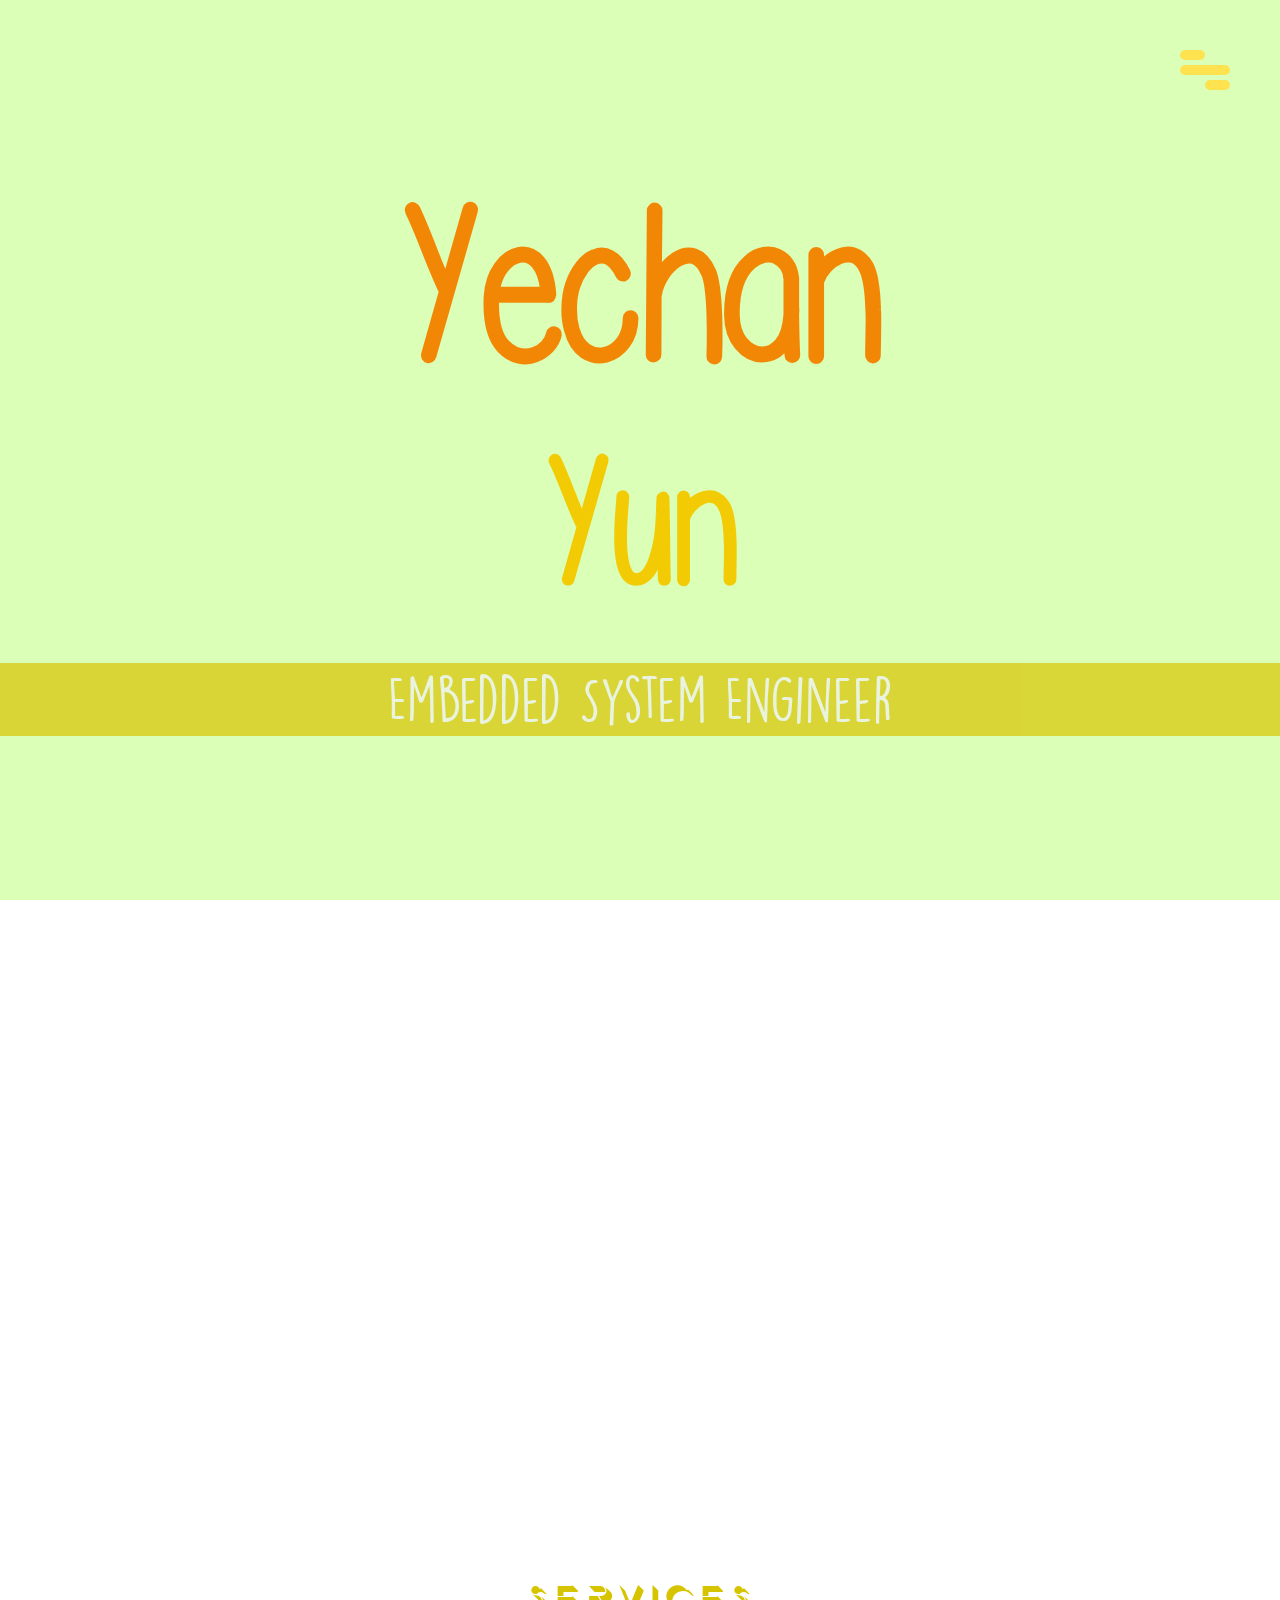
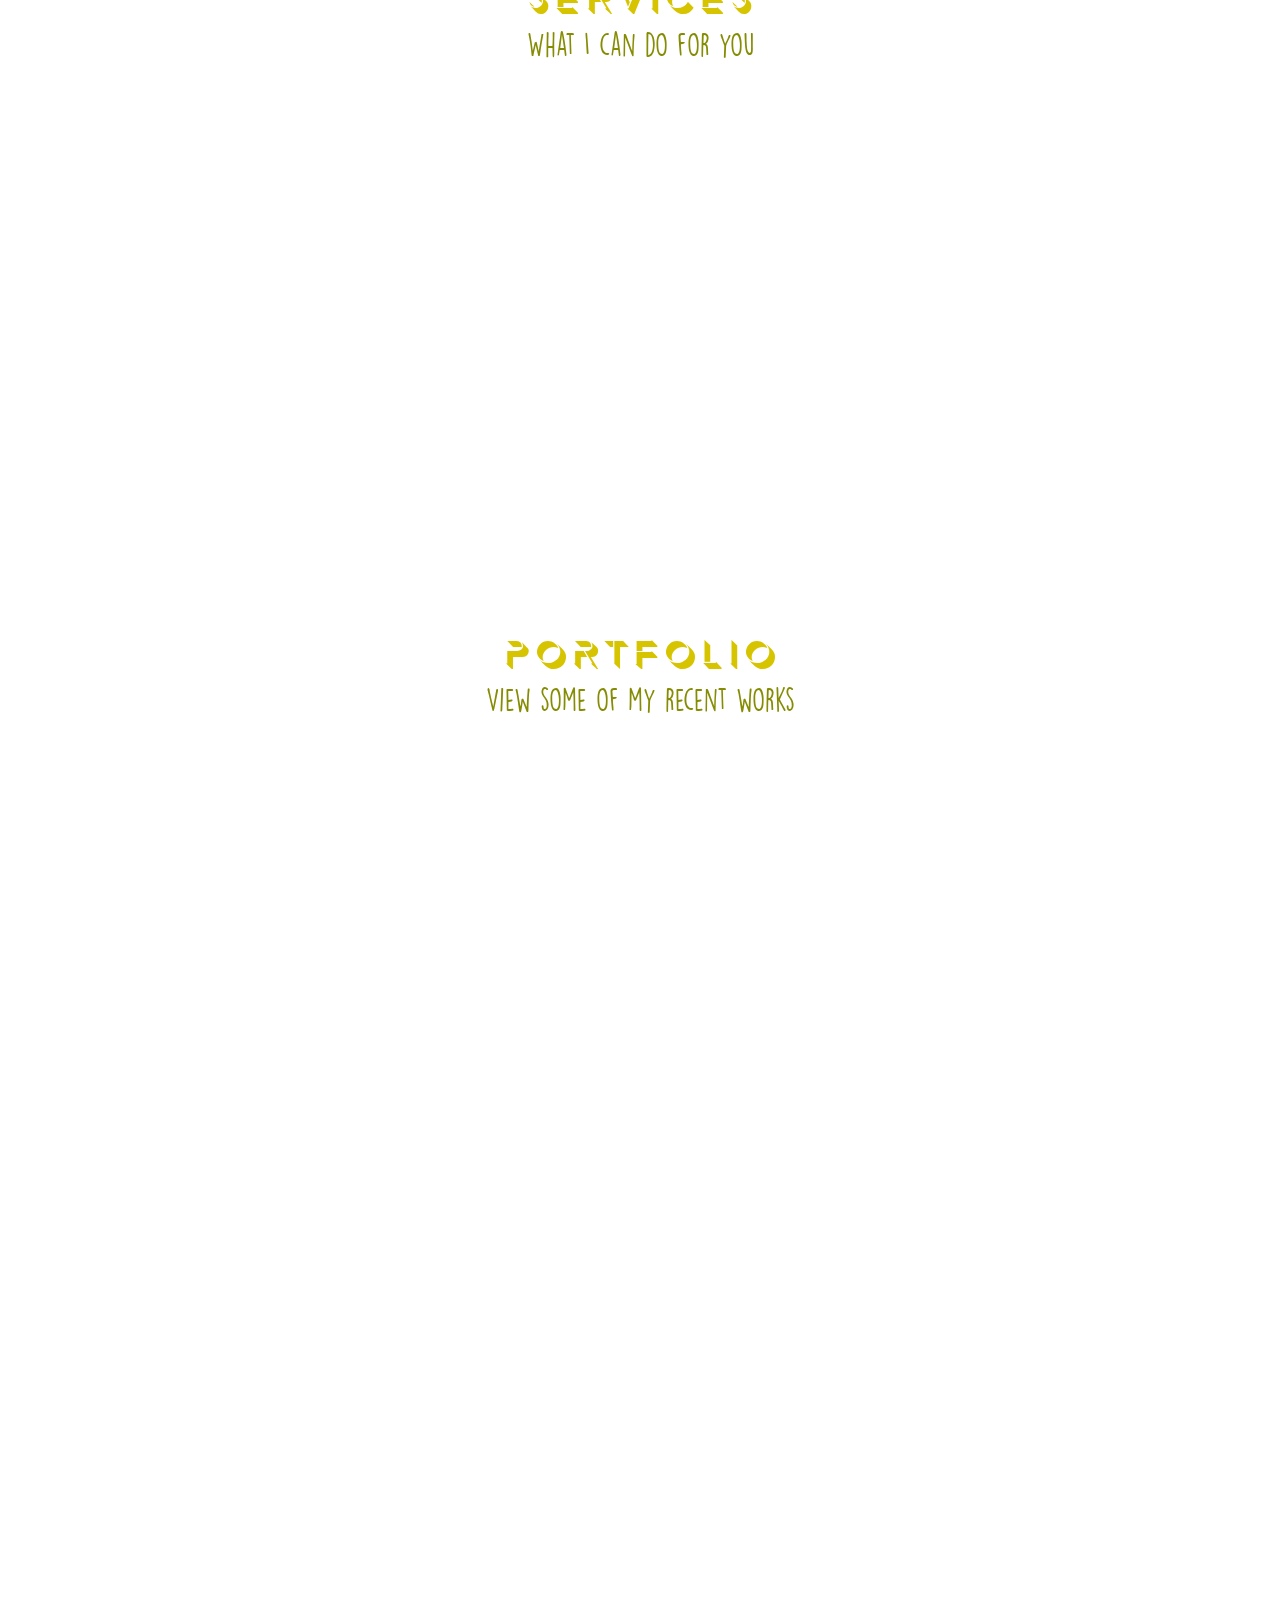
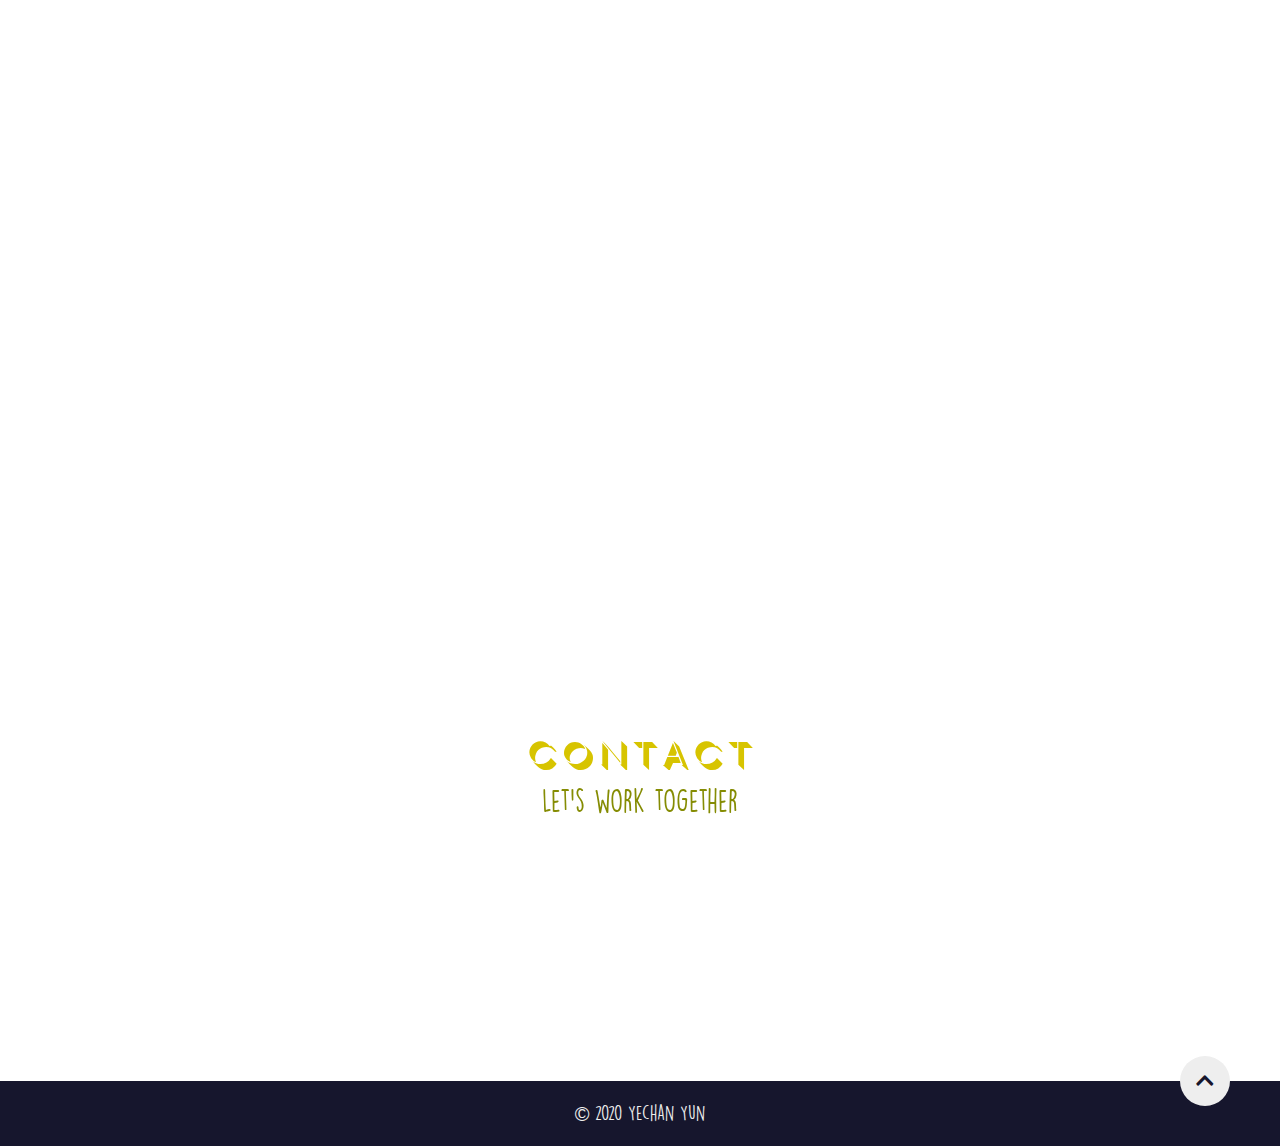
==== index.html @ 25db994c "Text Update" ====
<!DOCTYPE html>
<link href="//db.onlinewebfonts.com/c/0923ee644c97a87d70269aa80a6f1e79?family=The+Historia+Demo" rel="stylesheet" type="text/css"/>
<html lang="en">
<head>
    <meta charset="UTF-8">
    <meta name="viewport" content="width=device-width, initial-scale=1">
    <title>Yechan Yun</title>
	<link rel="icon" href="favicon.ico"/>
    <link rel="stylesheet" href="https://unpkg.com/aos@next/dist/aos.css" />
    <link rel="stylesheet" href="fontawesome-free-5.13.0-web/css/all.css">
	<link rel="stylesheet" href="main.css">
</head>
<body>
	<div class="backgrounds overlay">
		<div class="background" data-aos="fade-in" data-aos-duration="1000" data-aos-anchor=".section--hero"></div>
	</div>
    <header>
        <div class="menu-toggler">
            <div class="bar half start"></div>
            <div class="bar"></div>
            <div class="bar half end"></div>
        </div>
        <nav class="top-nav">
            <ul class="nav-list">
                <li>
                    <a href="index.html" class="nav-link">Home</a>
                </li>
                <li>
                    <a href="#about" class="nav-link">About</a>
                </li>
                <li>
                    <a href="#services" class="nav-link">Services</a>
                </li>
                <li>
                    <a href="#portfolio" class="nav-link">Portfolio</a>
                </li>
                <li>
                    <a href="#contact" class="nav-link">Contact</a>
                </li>
            </ul>
        </nav>
        <div class="landing-text"data-aos="fade-in" data-aos-duration="1000">
            <h1>Yechan</h1>
			<h2>Yun</h2>
			<br><br><br>
            <h6>Embedded System Engineer</h6>            
    	</div>
    </header>
        

    <section class="about" id="about">
        <div class="container">
            <div class="profile-img" data-aos="fade-zoom-in">
                <img src="images/profile.jpg" alt="">
            </div>
			<div class="about-details"data-aos="fade-zoom-in">
				<div class="about-heading">
					<h1>About</h1>
					<h6>Myself</h6>
				</div>	
				<p>Hi! Glad to meet you in here. Thank you for visiting my homepage.
				<br>I've been studying programming for solve problems and making some cool stuffs.
				<br><br>My stack revolves around the C Programming, Python,<br>IoT System with nodejs, AWS, Docker. etc...
				<br>You can also look around of my recent works below.
				<br><br>Enjoy, and have a nice day!
				</p>
				<div class="social-media">
					<ul class="nav-list">
						<li>
							<a href="https://github.com/yyc9920" target="_blank" class="icon-link">
								<i class="fab fa-github-square"></i>
							</a>
						</li>
						<li>
							<a href="https://www.instagram.com/yyc9920/" target="_blank" class="icon-link">
								<i class="fab fa-instagram-square"></i>
							</a>
						</li>
						
						<li>
							<a href="https://www.linkedin.com/in/yechan-yun-a6b172197/" target="_blank" class="icon-link">
								<i class="fab fa-linkedin"></i>
							</a>
						</li>
					</ul>
				</div>
			</div>
        </div>
    </section>
	
	<section id="services" class="services">
		<div class="container">
			<div class="section-heading">
				<h1>Services</h1>
				<h6>What I can do for you</h6>
			</div>
			<div class="my-skills">
				<div class="skills" data-aos="fade-zoom-in">
					<div class="icon-container">
						<i class="fas fa-code"></i>
					</div>
					<h1>Embedded C Programming</h1>
					<p>
						I am capable of making stuffs with some of MCUs for solve the problems. Mainly use C Language.
					</p>
				</div>
				<div class="skills" data-aos="fade-zoom-in">
					<div class="icon-container">
						<i class="fab fa-android"></i>
					</div>
					<h1>Android Application Development</h1>
					<p>
					Android Application Development. <br>Java, Kotlin.
					<br>Making cool stuffs.
					</p>
				</div>
				<div class="skills" data-aos="fade-zoom-in">
					<div class="icon-container">
						<i class="fas fa-cubes"></i>
					</div>
					<h1>Embedded Sysetem Engineering</h1>
					<p>
						I can build IoT System using mqtt protocol, nodejs, AWS EC2 Instance,<br>plus Alexa Skills.
					</p>
				</div>
			</div>
		</div>
	</section>

	<section id="portfolio" class="portfolio">
		<div class="container">
			<div class="section-heading">
				<h1>Portfolio</h1>
				<h6>View some of my recent works</h6>
			</div>
			<div class="portfolio-item">
				<div class="portfolio-img"data-aos="fade-zoom-in" data-aos-delay="100">
					<img src="images/AES_testing.gif" alt="">
				</div>
				<div class="portfolio-description"data-aos="fade-zoom-in" data-aos-delay="200">
					<h6>Embedded C Programming</h6>
					<h1>Tiny, but Big Evolution</h1>
					<p>
						I am capable of handling linux kernel development env,
					<br>and bunch of C based MCU SDKs.
					<br>this is my Bank Account Project using achro-i.mx6q MCU.
					</p>
					<br>
					<a class="cta" href="https://github.com/yyc9920/AES_Project" target="_blank">View Details</a>
				</div>
			</div>
			<div class="portfolio-item">
				<div class="portfolio-description"data-aos="fade-zoom-in" data-aos-delay="100">
					<h6>Android Application Development</h6>
					<h1>Making Comfortable Services</h1>
					<p>
						Build comfortable and efficent services with Android Studio. <br><br>This is a part of my Graduation Project.
						<br>Click 'View Details' to get more info.
					</p>
					<br>
					<a class="cta" href="https://github.com/KeunJuSong/PHODO-Face-Tracking-App-with-tripod" target="_blank">View Details</a>
				</div>
				<div class="portfolio-img"data-aos="fade-zoom-in" data-aos-delay="200">
					<img src="images/Phodo_System_Block.jpg" alt="">
				</div>
			</div>
			<div class="portfolio-item">
				<div class="portfolio-img"data-aos="fade-zoom-in" data-aos-delay="100">
					<img src="images/shell3.gif" alt="">
				</div>
				<div class="portfolio-description"data-aos="fade-zoom-in" data-aos-delay="200">
					<h6>Embedded Sysetem Engineer</h6>
					<h1>Build. Link. Solve.</h1>
					<p>
						Embedded Sysetem is gonna make the world<br>more comfortable than ever before. <br> I want to be the part of that and I'm ready to get started.
						<br><br>This is also a part of my Graduation Project.<br>Click 'View Details' to get more info.
					</p>
					<br>
					<a class="cta" href="https://github.com/yyc9920/Capstone_RPi" target="_blank">View Details</a>
				</div>
			</div>
			<div class="portfolio-item">
				<div class="portfolio-description"data-aos="fade-zoom-in" data-aos-delay="100">
					<h6>IoT System Engineer</h6>
					<h1>IoT System with Cloud and Edge Intelligence</h1>
					<p>
						Within 5 years, almost everything<br>will be connected to the internet.
						<br><br>This is a automate cooking system project<br>using AWS EC2 instance, Node-Red...etc
						<br>Click 'View Details' to get more info.
					</p>
					<br>
					<a class="cta" href="https://github.com/yyc9920/IoTLab_4_1_semester" target="_blank">View Details</a>
				</div>
				<div class="portfolio-img"data-aos="fade-zoom-in" data-aos-delay="200">
					<img src="images/IoT_Recipes.png" alt="">
				</div>
			</div>
		</div>
	</section>

	<section id="contact" class="contact">
		<div class="container">
			<div class="section-heading">
				<h1>Contact</h1>
				<h6>Let's work together</h6>
			</div>
			<form method="post" name="contact_form" action="MAILTO:yyc837021@gmail.com" enctype="text/plain" data-aos="fade-up" data-aos-delay="100">
				<input type="image" src="images/gmail.png" alt="submit" width="100" height="100">
			</form>
			
		</div>
	</section>

	<footer class="copyright">
		<div class="up" id="up">
			<i class="fas fa-chevron-up"></i>
		</div>
		<p>&copy; 2020 Yechan Yun</p>
	</footer>

    <script src="https://ajax.googleapis.com/ajax/libs/jquery/3.3.1/jquery.min.js"></script>
    <script src="https://unpkg.com/aos@next/dist/aos.js"></script>
    <script src="main.js"></script>
</body>
</html>
---- main.css ----
/*Fonts Start*/
@font-face {

  font-family: 'The Historia Demo';
  src: url('fonts/thehistoriademo-webfont.woff2') format('woff2'),
       url('fonts/thehistoriademo-webfont.woff') format('woff');
  font-weight: normal;
  font-style: normal;
}

@font-face {
  font-family: 'Marlon';
  src: url('fonts/marlon-webfont.woff2') format('woff2'),
       url('fonts/marlon-webfont.woff') format('woff');
  font-weight: normal;
  font-style: normal;
}

@font-face {
  font-family: 'Batman Forever';
  src: url('fonts/batmfa__-webfont.woff2') format('woff2'),
       url('fonts/batmfa__-webfont.woff') format('woff');
  font-weight: normal;
  font-style: normal;
}

@font-face {
  font-family: 'Demode';
  src: url('fonts/demode-webfont.woff2') format('woff2'),
       url('fonts/demode-webfont.woff') format('woff');
  font-weight: normal;
  font-style: normal;
}

@font-face {
  font-family: 'Super Retro';
  src: url('fonts/super_retro_m54-webfont.woff2') format('woff2'),
       url('fonts/super_retro_m54-webfont.woff') format('woff');
  font-weight: normal;
  font-style: normal;
}

@font-face {
    font-family: 'SongFont';
    src: url('fonts/please_write_me_a_song-webfont.woff2') format('woff2'),
         url('fonts/please_write_me_a_song-webfont.woff') format('woff');
    font-weight: normal;
    font-style: normal;
}

@font-face {
    font-family: 'LemonYellow';
    src: url('fonts/dk_lemon_yellow_sun-webfont.woff2') format('woff2'),
         url('fonts/dk_lemon_yellow_sun-webfont.woff') format('woff');
    font-weight: normal;
    font-style: normal;
}

@font-face {
    font-family: 'Babydoll';
    src: url('fonts/babydoll-webfont.woff2') format('woff2'),
         url('fonts/babydoll-webfont.woff') format('woff');
    font-weight: normal;
    font-style: normal;
}

@font-face {
    font-family: 'Sunrise';
    src: url('fonts/sunrise_international_demo-webfont.woff2') format('woff2'),
         url('fonts/sunrise_international_demo-webfont.woff') format('woff');
    font-weight: normal;
    font-style: normal;
}

@font-face {
    font-family: 'LoveHeart';
    src: url('fonts/lovehearts_xyz-webfont.woff2') format('woff2'),
         url('fonts/lovehearts_xyz-webfont.woff') format('woff');
    font-weight: normal;
    font-style: normal;
}

/*Fonts End*/

/*
.nav-link{
  font-family:"Marlon", sans-serif;
}
*/

/*Start global*/
*{
    margin: 0;
    padding: 0;
    box-sizing: border-box;
}

html{
    font-size: 10px;
    font-family: 'Batman Forever', sans-serif;
    color: #eee;
}

body{
    width: 100%;
    height: 100%;
    text-align: center;
}

section{
    padding: 6rem 0;
}

a{
    text-decoration: none;
    color: #eee;
}

section p{
    font-family: 'Roboto', sans-serif;
    color: #563712;
    font-size: 1.8rem;
}

section h1{
    font-family: Arial, Helvetica, sans-serif;
}

/**
 * Backgrounds
 */
.backgrounds {
  width: 100%;
  height: 100%;
  position: fixed;
  -webkit-transform: translateZ(0);
          transform: translateZ(0);
  z-index: -1; }
  .backgrounds .background {
    width: 100%;
    height: 100%;
    background-size: cover;
    position: absolute;
    left: 0;
    top: 0;
    background-attachment: fixed; }

.overlay:after {
  content: '';
  position: absolute;
  left: 0;
  right: 0;
  bottom: 0;
  top: 0;
  background: #D3FFA6;
  opacity: 0.8; }

/*
img{
    width: 100%;
}
*/

/*End global*/

/*Start reusable*/
.container{
    width: 90%;
    height: 100%;
    margin: 0 auto;
    position: relative;
}

.section-heading{
    text-align: center;
    margin-bottom: 10rem;
}

.section-heading h1{
    font-size: 3.5rem;
    color: rgba(255,255,255, .5);
    text-transform: uppercase;
    font-weight: 300;
    position: relative;
    margin-bottom: 1rem;
}

.section-heading h1::before,
.section-heading h1::after{
    content: '';
    position: absolute;
    bottom: -.5rem;
    left: 50%;
    transform: translateX(-50%);
    background-color: rgba(255,255,255, 0.75);
}

.section-heading h1::before{
    width: 15rem;
    height: 3px;
    border-radius: .8rem;
}

.section-heading h6{
   font-size: 1.6rem;
   font-weight: 300;
}

.has-margin-right{
    margin-right: 5rem;
}
.has-margin-left{
    margin-left: 5rem;
}
/*End reusable*/

/*Start header*/
header{
    width: 100%;
    height: 100vh;
}

.top-nav{
    width: 100%;
    height: 100vh;
    position: fixed;
    top: -100vh;
    z-index: 50;
    background-color: #20c62e;
    border-bottom-right-radius: 100%;
    border-bottom-left-radius: 100%;
    transition: all 650ms cubic-bezier(1,0,0,1);
}

.nav-list{
    list-style: none;
    width: 100%;
    height: 100%;
    display: flex;
    justify-content: center;
    align-items: center;
}

li{
    margin: 0 2rem;
}

.nav-link{
    font-family: 'Marlon', sans-serif;
    font-size: 5rem;
    padding: 1rem;
}

.nav-link:hover,
.nav-link:focus{
    background: #F2CB05;
    -webkit-background-clip: text;
    -webkit-text-fill-color: transparent;
}

.top-nav.open{
    top: 0;
    border-radius: initial;
}

.menu-toggler{
    position: fixed;
    top: 5rem;
    width: 5rem;
    right: 5rem;
    height: 4rem;
    display: flex;
    flex-direction: column;
    justify-content: space-between;
    cursor: pointer;
    z-index: 1500;
    transition: transform 650ms ease-out;
}

.menu-toggler.open{
    transform: rotate(-45deg);
}

.bar{
    background: #ffe250;
    width: 100%;
    height: 10px;
    border-radius: .8rem;
}

.bar.half{
    width: 50%;
}

.bar.start{
    transform-origin: right;
    transition: transform 650ms cubic-bezier(0.54, -0.81, 0.57, 0.57);
}

.open .bar.start{
    transform: rotate(-450deg) translateX(.8rem);
}

.bar.end{
    align-self: flex-end;
    transform-origin: left;
    transition: transform 650ms cubic-bezier(0.54, -0.81, 0.57, 0.57);
}

.open .bar.end{
    transform: rotate(-450deg) translateX(-.8rem);
}

.landing-text{
    position: absolute;
    top: 18%;
    width: 100%;
    text-align: center;
    z-index: 1;
}

.landing-text h1{
    font-size: 22rem;
    font-family: 'SongFont', sans-serif;
    background: #F28705;
    -webkit-background-clip: text;
    -webkit-text-fill-color: transparent;
    padding: 1rem;
    user-select: none;
}

.landing-text h2{
    font-size: 18rem;
    font-family: 'SongFont', sans-serif;
    background: #F2CB05;
    -webkit-background-clip: text;
    -webkit-text-fill-color: transparent;
    padding: 1rem;
    user-select: none;
}

.landing-text h6{
    font-size: 6rem;
    font-family: 'LemonYellow', sans-serif;
    font-weight: 400;
    background: #D7C400;
    opacity: 0.7;
}
/*End header*/

/*Start about*/
.about .container{
    display: flex;
    align-items: center;
    justify-content: center;
}

.about-heading{
    text-align: center;
    text-transform: uppercase;
    line-height: 0;
    margin-bottom: 6rem;
}

.about-heading h1{
    font-size: 10rem;
    font-family: Arial, Helvetica, sans-serif;
    color: #F28705;
    opacity: .35;
}

.about-heading h6{
    font-size: 5rem;
    font-family: 'Demode', sans-serif;
    color: #D7C400;
    font-weight: 300;
}

.profile-img{
    max-width: 30rem;
    flex: 1;
    color: #858c03;
    margin: 0 3rem 7rem 0;
}

.profile-img img {
  border-radius: 60%;
}

.about-details{
    flex: 1;
}

.about-details p{
    font-size: 2rem;
    font-family: 'Babydoll', sans-serif;
    color: #858c03;
    font-weight: 300;
}

.social-media{
    margin-top: 5rem;
}

.social-media i{
    font-size: 5rem;
    transition: color 650ms;
}

.fa-instagram-square{
    color: #858c03;
}

.fa-github-square{
    color: #858c03;
}

.fa-linkedin{
    color: #858c03;
}

.fa-instagram-square:hover{
    color: #e51c62;
}
.fa-github-square:hover{
    color: #3b3b3b;
}
.fa-linkedin:hover{
    color: #4b7ae7;
}
/*End about*/

/*Start services*/
.my-skills{
    margin-top: 10rem;
    display: grid;
    grid-template-columns: repeat(auto-fit, minmax(25rem, 1fr));
    grid-gap: 2.5rem;
    text-align: center;
}

.skills{
    display: flex;
    flex-direction: column;
    justify-content: center;
    align-items: center;
    padding: 2rem;
}

.skills p{
    font-size: 2rem;
    font-family: 'Babydoll', sans-serif;
    color: #858c03;
    font-weight: 300;
}

.skills h1{
    font-size: 3rem;
    font-family: 'LemonYellow', sans-serif;
    color: #D7C400;
    font-weight: 300;
}

.section-heading h1{
    font-size: 5rem;
    font-family: 'Demode', sans-serif;
    color : #D7C400
}

.section-heading h6{
    font-size: 3rem;
    font-family: 'LemonYellow', sans-serif;
    color : #858c03
}

.skills h1{
    text-transform: uppercase;
    color: #858c03;
    letter-spacing: 2px;
    margin: 2rem -2px 2rem 0;
}

.icon-container{
    width: 10rem;
    height: 10rem;
    border: 3px solid #ffca1c;
    background-color: #9efd75;
    margin-bottom: 2rem;
    display: flex;
    transform: rotate(45deg);
}

.icon-container i{
    color: #ffca1c;
    font-size: 5rem;
    margin: auto;
    transform: rotate(-45deg);
}
/*End services*/

/*Start portfolio*/
.portfolio-item{
    display: flex;
    align-items: center;
    justify-content: center;
    margin-bottom: 5rem;
    flex-wrap: wrap;
}

.portfolio-item:last-child{
    margin-bottom: 0;
}

.portfolio-img{
    width: 100%;
    box-sizing: border-box;
    flex: 1;
}

.portfolio-img img{
    width: 100%;
    box-sizing: border-box;
    flex: 1;
}

.portfolio-img script{
    width: 100%;
    box-sizing: border-box;
    flex: 1;
}

.portfolio-description{
    flex: 1;
    margin: 1rem;
}

.portfolio-description h1{
    font-size: 3.6rem;
    font-family: 'LemonYellow', sans-serif;
    font-weight: 300;
    color : #897419;
    margin: 1rem 0;
}

.portfolio-description p{
    font-size: 2rem;
    font-family: 'Babydoll', sans-serif;
    font-weight: 300;
    color : #897419;
    margin: 1rem 0;
}

.portfolio-description h6{
    font-size: 4rem;
    text-transform: uppercase;
    font-weight: 300;
    font-family: 'Demode', sans-serif;
    color : #D7C400;
}

.portfolio-description .cta{
    display: inline-black;
    margin-top: 2.5rem;
    font-size: 3.5rem;
    font-family: 'SongFont', sans-serif;
    text-transform: uppercase;
    color: #3883ff;
}

.portfolio-description .cta:hover{
    font-family: 'SongFont', sans-serif;
    color: #2f67cd;
}
/*End services*/

/*Start contact*/
div {
    text-align: center;
}
form{
    width: 70%;
    margin: 0 auto;
}

input[type="image"]:hover{
    color: #00ffee;
}
/*End contact*/

/*Start footer*/
.copyright{
    width: 100%;
    text-align: center;
    background-color: #16162d;
    padding: 2rem 0;
    position: relative;
}

.up{
    position: absolute;
    width: 5rem;
    height: 5rem;
    background-color: #eee;
    top: -2.5rem;
    right: 5rem;
    border-radius: 100%;
    display: flex;
    animation: pulse 2s infinite;
    cursor: pointer;
}

.up i{
    color: #16162d;
    font-size: 2rem;
    margin: auto;
}

.copyright p{
    font-size: 2rem;
    font-family: 'LemonYellow', sans-serif;
}
/*End footer*/

/*Start animations*/
@keyframes pulse {
    0%{
        box-shadow: 0 0 0 0 rgba(253, 87, 191, 0.99);
    }
    70%{
        box-shadow: 0 0 0 2rem rgba(253, 87, 191, 0);
    }
    100%{
        box-shadow: 0 0 0 0 rgba(253, 87, 191, 0.99);
    }
}
/*End animations*/

/*Start media queries*/
@media screen and (max-width: 768px) {
    body{
        background: #D3FFA6;
        background-size: cover;
    }

    .landing-text h1{
        font-size: 15rem;
    }

    .landing-text h6{
        font-size: 1.7rem;
    }

    .nav-list{
        flex-direction: column;
    }

    li{
        margin: 2rem 0;
    }

    .nav-link{
        font-size: 4.5rem;
    }

    .about-heading h1{
        font-size: 8rem;
        background: #F28705;
        -webkit-background-clip: text;
    }

    .section-heading h1{
        font-size: 3rem;
    }

    .about-details .nav-list{
        flex-direction: initial;
    }

    .about-details li{
        margin: 0 2rem;
    }

    .about-details p{
        font-size: 1.6rem;
    }

    .skills p{
        font-size: 1.6;
    }

    .portfolio-description p{
        font-size: 1.6rem;
    }

    .icon-container{
        width: 7rem;
        height: 7rem;
    }

    .icon-container i{
        font-size: 4rem;
    }

    .timeline ul{
        margin: 0 0 0 auto;
    }

    .timeline .date::before{
        left: -20rem;
    }

    .timeline .date::after{
        left: -6rem;
    }
}

@media screen and (max-width: 600px) {

    .menu-toggler{
        top: 2rem;
        right: 2rem;
    }

    .landing-text h6{
        font-size: 4rem;
    }

    .nav-link{
        font-size: 3.5rem;
    }

    .about .container{
        flex-direction: column;
    }

    .profile-img{
        margin: 0 7rem 7rem 7rem;
    }

    .portfolio-item{
        flex-direction: column;
    }

    .portfolio-img{
        max-width: 100%;
        margin: 0 auto;
        margin-bottom: 2rem;
        order: 1;
    }

    .portfolio-description{
        margin: 0;
        order: 2;
    }

    .timeline p{
        font-size: 1.6rem;
    }

    .timeline .date::before{
        font-size: 1.4rem;
    }

    form{
        width: 100%;
    }

    .up{
        right: 2rem;
    }
}
/*End media queries*/
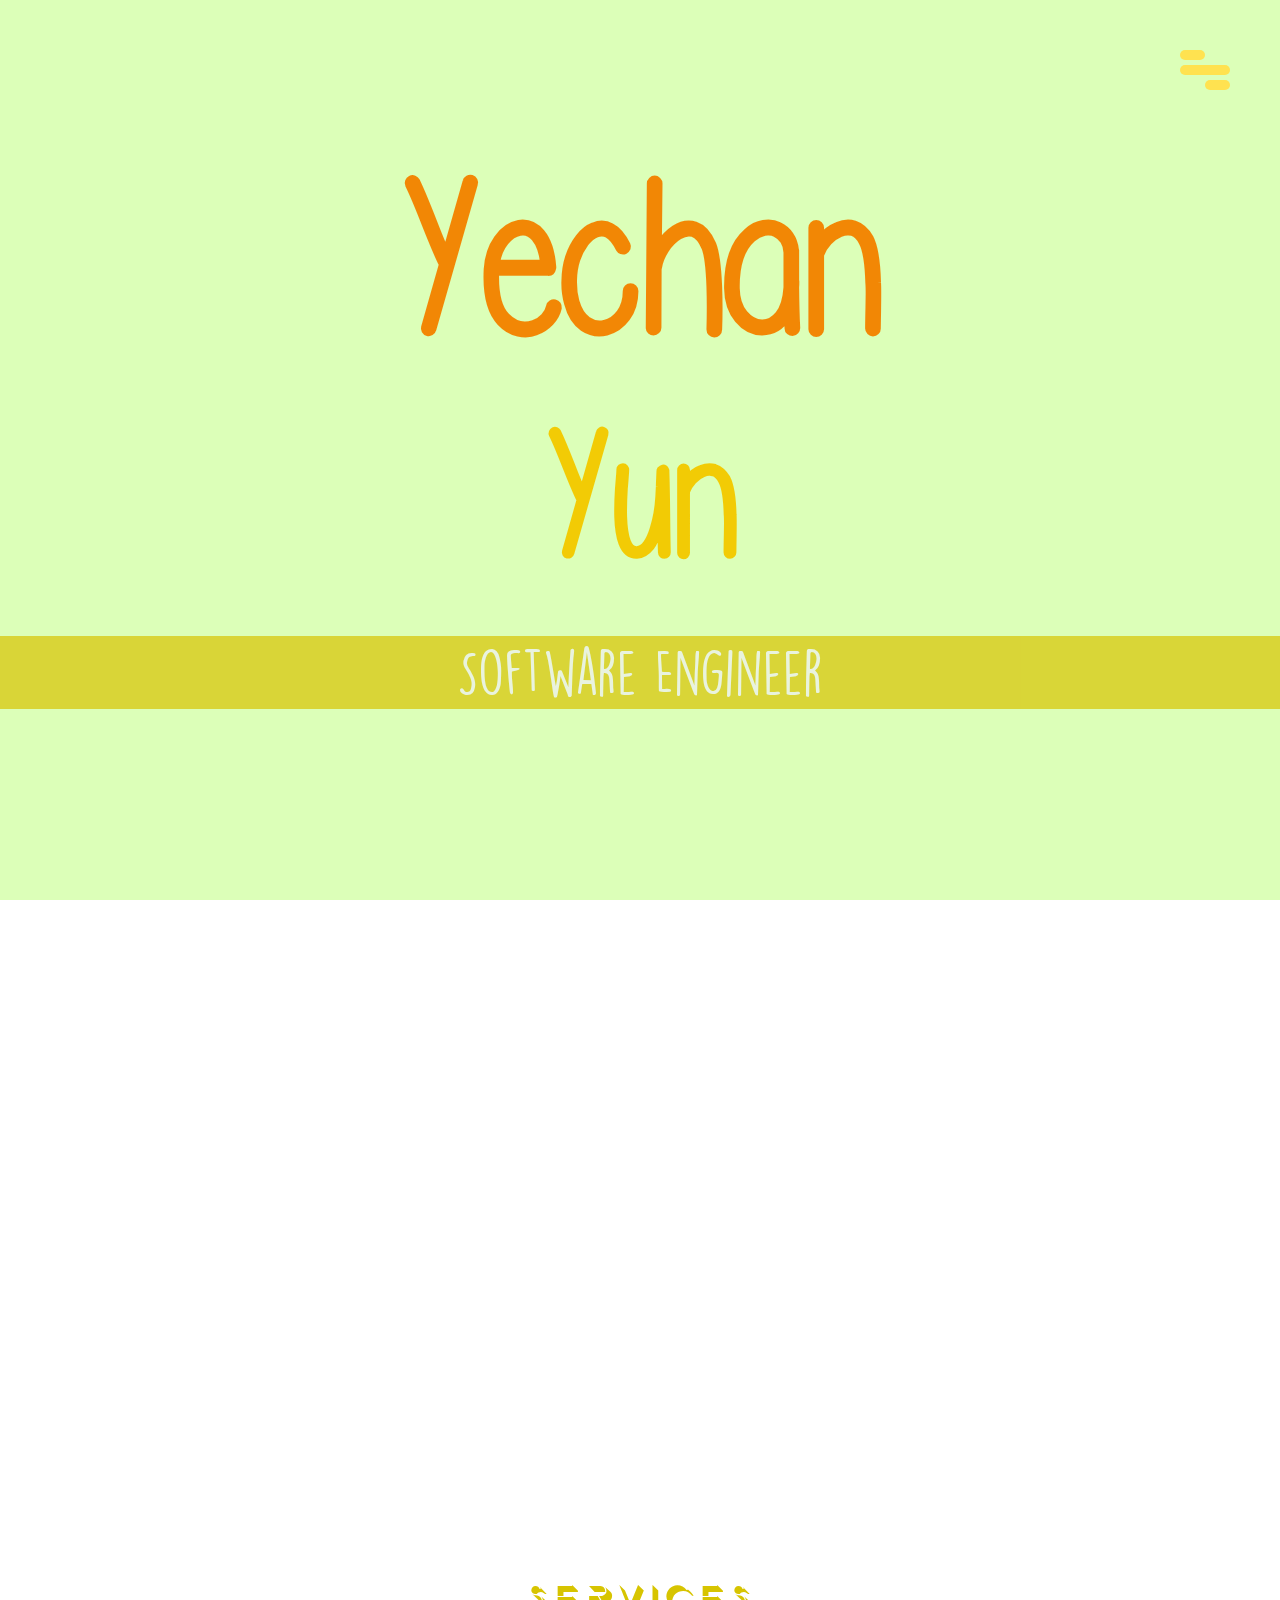
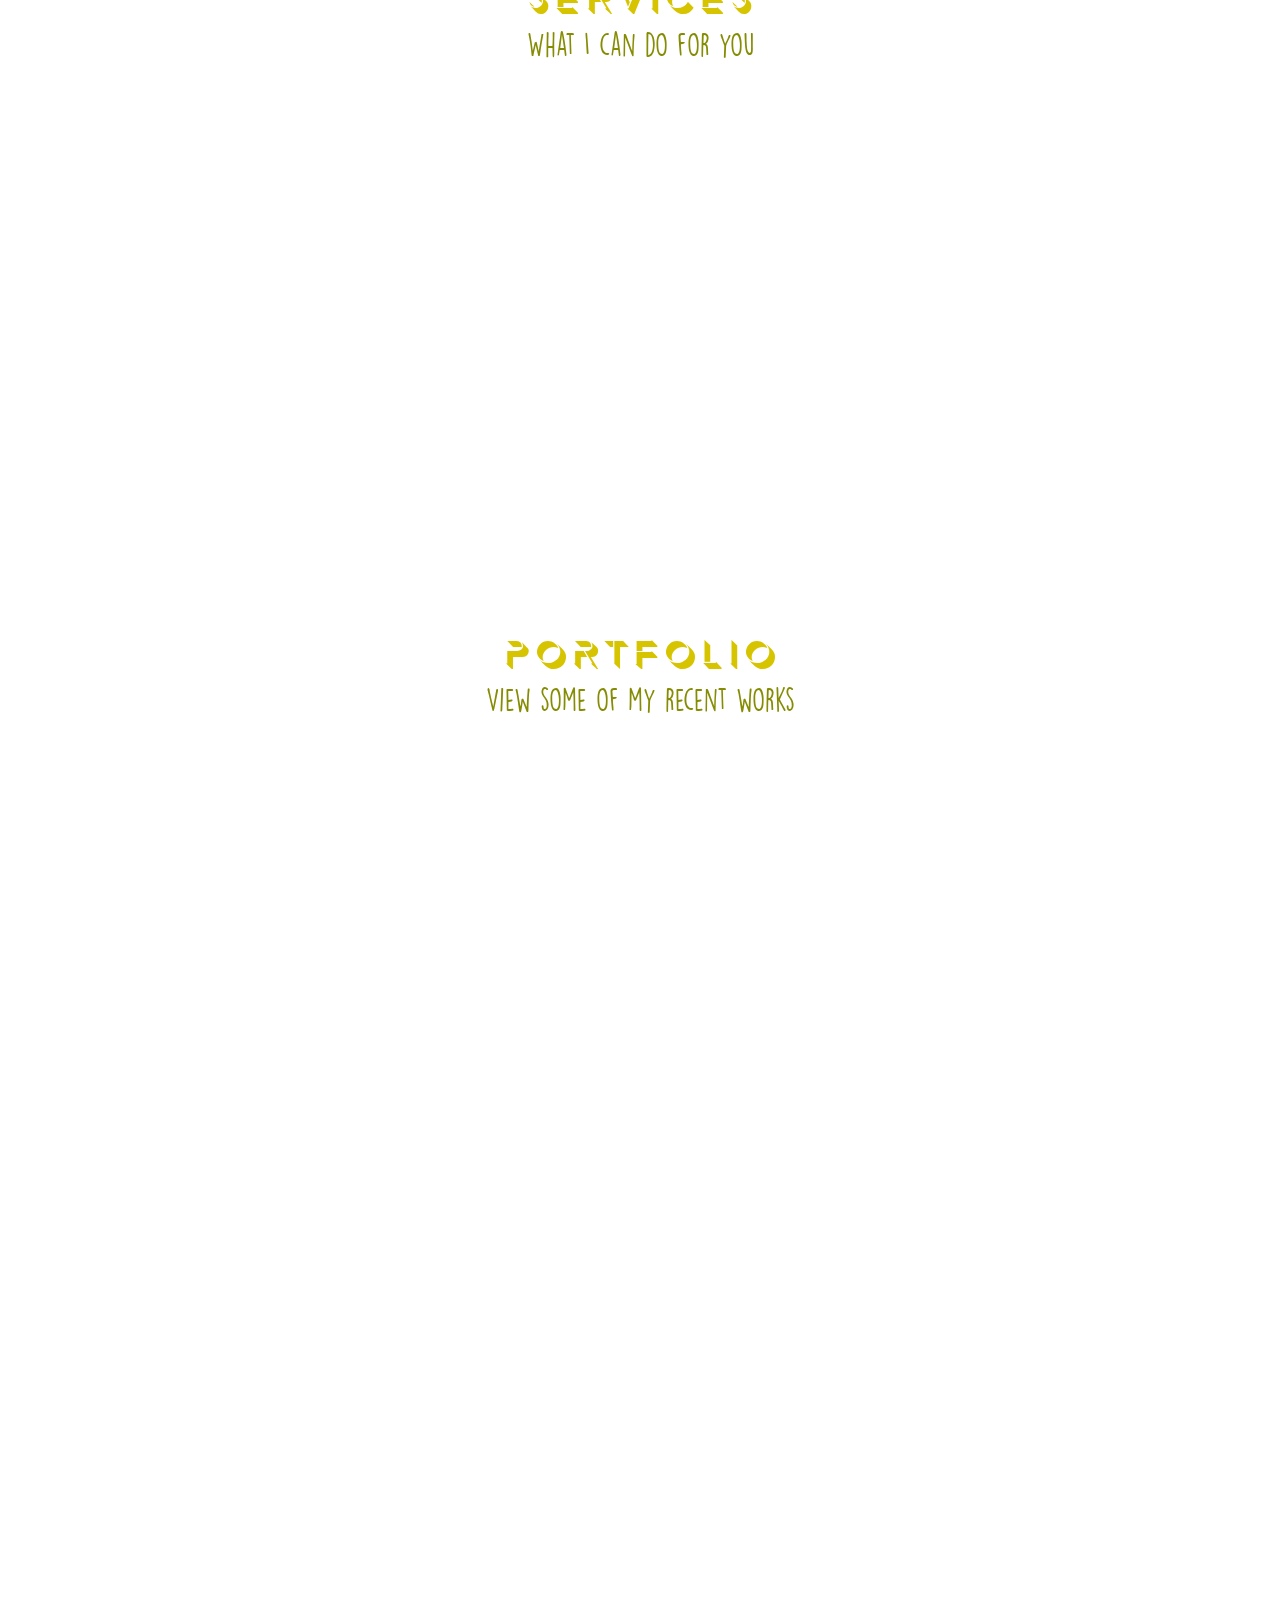
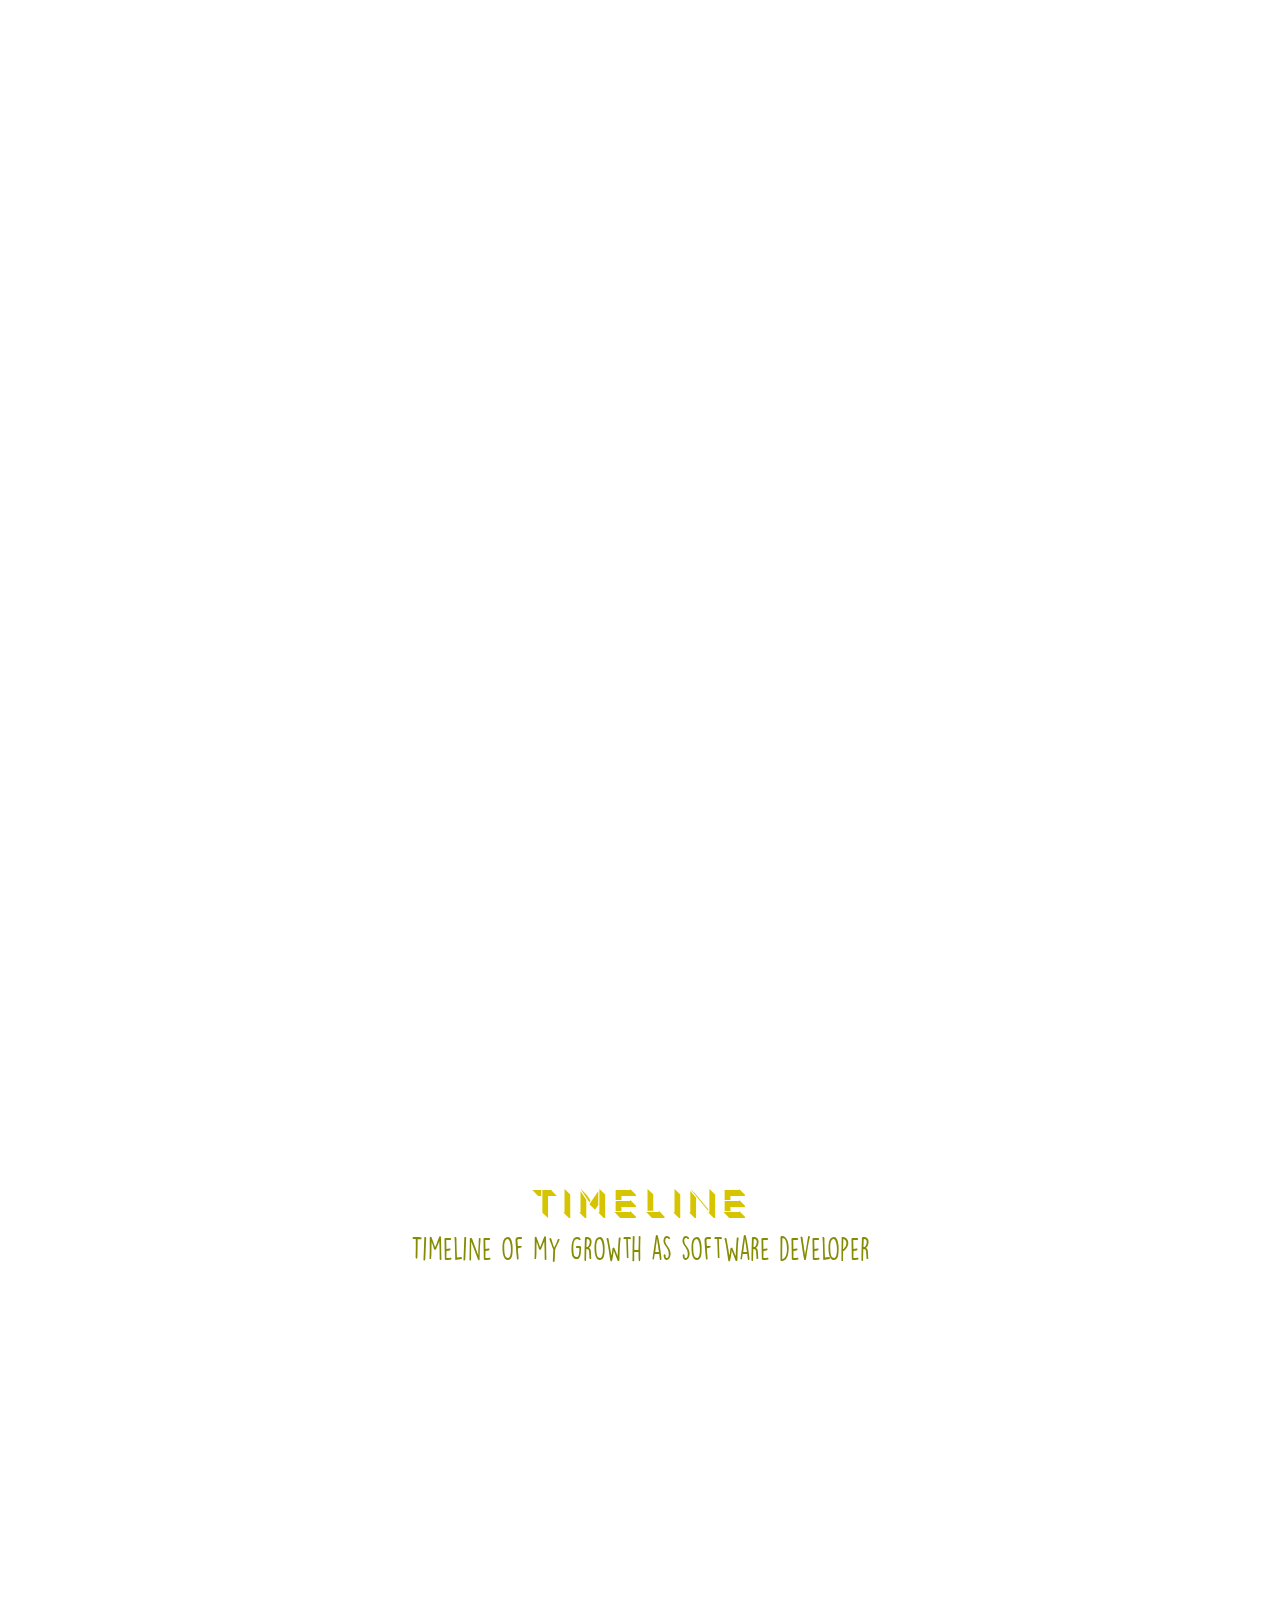
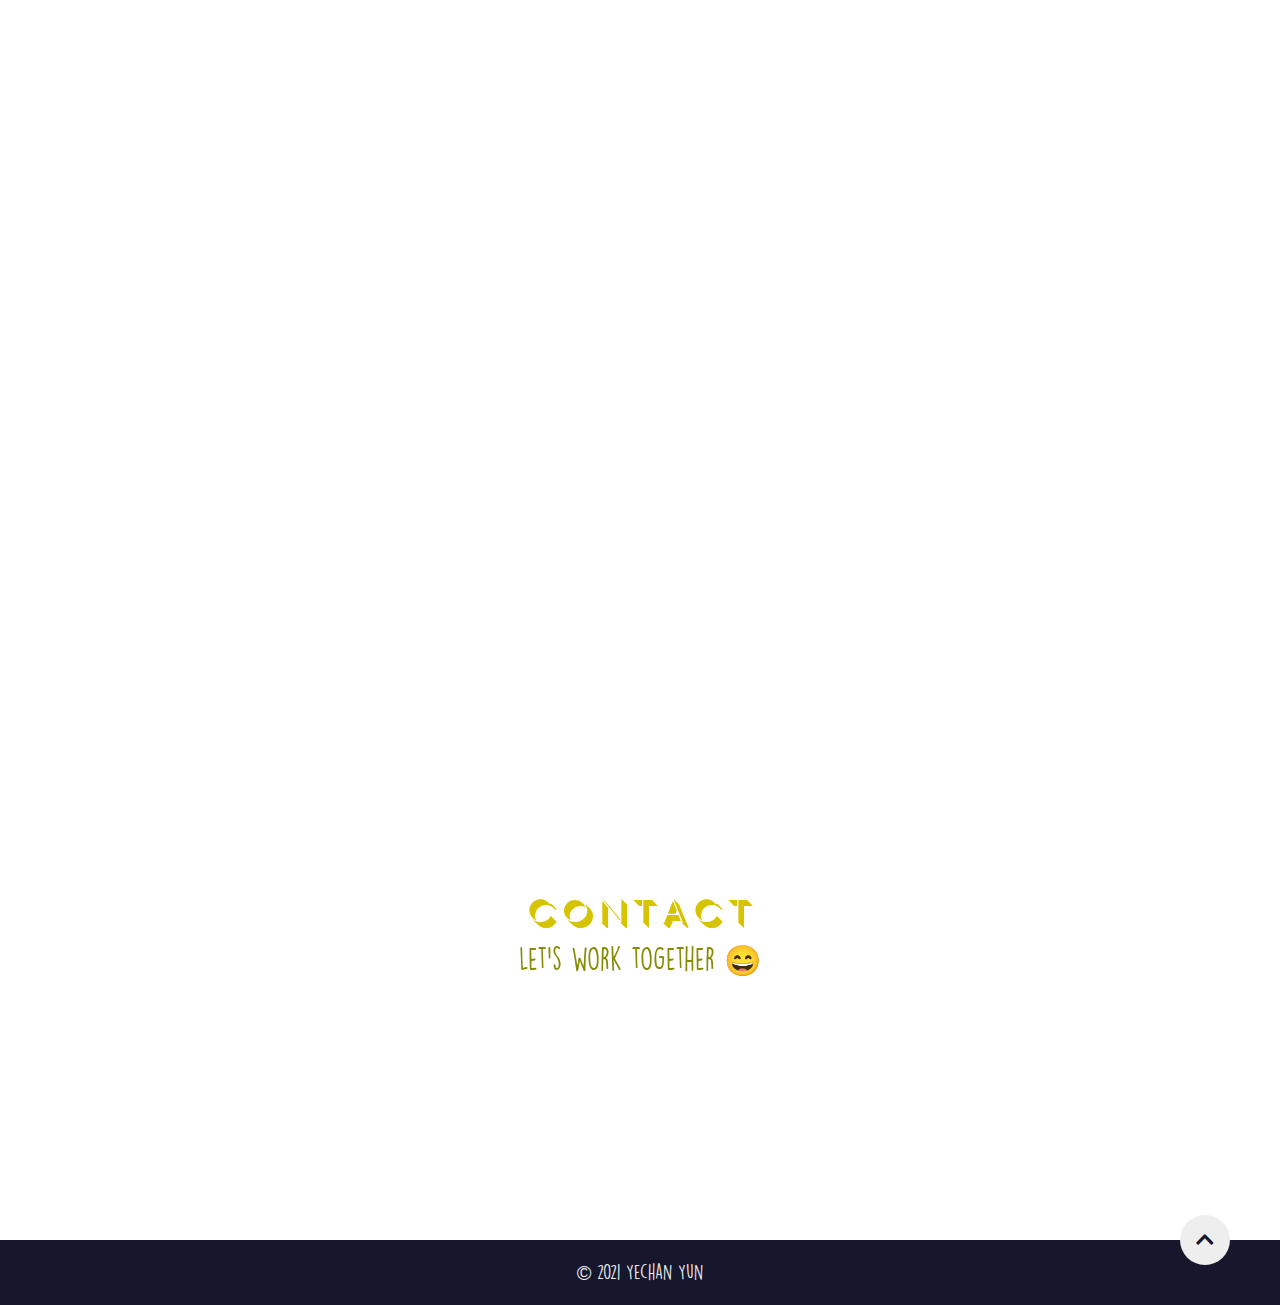
==== commit 9db73525: "Timeline plus recent works updated" ====
--- a/index.html
+++ b/index.html
@@ -23,7 +23,7 @@
         <nav class="top-nav">
             <ul class="nav-list">
                 <li>
-                    <a href="index.html" class="nav-link">Home</a>
+                    <a href="index.html" class="nav-link">🏠</a>
                 </li>
                 <li>
                     <a href="#about" class="nav-link">About</a>
@@ -35,7 +35,10 @@
                     <a href="#portfolio" class="nav-link">Portfolio</a>
                 </li>
                 <li>
-                    <a href="#contact" class="nav-link">Contact</a>
+                    <a href="#experience" class="nav-link">Timeline</a>
+                </li>
+                <li>
+                    <a href="#contact" class="nav-link">📬</a>
                 </li>
             </ul>
         </nav>
@@ -43,7 +46,7 @@
             <h1>Yechan</h1>
 			<h2>Yun</h2>
 			<br><br><br>
-            <h6>Embedded System Engineer</h6>            
+            <h6>Software Engineer</h6>            
     	</div>
     </header>
         
@@ -56,13 +59,15 @@
 			<div class="about-details"data-aos="fade-zoom-in">
 				<div class="about-heading">
 					<h1>About</h1>
-					<h6>Myself</h6>
+					<h6>Yechan Yun</h6>
 				</div>	
-				<p>Hi! Glad to meet you in here. Thank you for visiting my homepage.
-				<br>I've been studying programming for solve problems and making some cool stuffs.
-				<br><br>My stack revolves around the C Programming, Python,<br>IoT System with nodejs, AWS, Docker. etc...
-				<br>You can also look around of my recent works below.
-				<br><br>Enjoy, and have a nice day!
+				<p>🙋‍♂️ Hi! Glad to meet you in here. Thank you for visiting my webpage.
+				<br>I've been studying and working as software engineer<br>to solve problems and bring cool changes to the world.
+				<br><br>👨‍💻 My stack revolves around : <br>• C/C++ Programming, Python, Java<br>• Linux, CI/CD, Android<br>• IoT System with node.js, AWS, Docker. etc...<br>
+				<br>I enjoy challenging tough tasks.<br>I'm always studying to learn new skills and become a better developer.
+
+				<br><br>You can also look around of my recent works below.
+				<br>Enjoy, and have a nice day! 🌞
 				</p>
 				<div class="social-media">
 					<ul class="nav-list">
@@ -99,26 +104,27 @@
 					<div class="icon-container">
 						<i class="fas fa-code"></i>
 					</div>
-					<h1>Embedded C Programming</h1>
-					<p>
-						I am capable of making stuffs with some of MCUs for solve the problems. Mainly use C Language.
+					<h1>C/C++ Programming</h1>
+					<p>
+						I am capable of making not only embedded software, but also data structure and algorithm using C/C++ Language.
 					</p>
 				</div>
 				<div class="skills" data-aos="fade-zoom-in">
 					<div class="icon-container">
 						<i class="fab fa-android"></i>
 					</div>
-					<h1>Android Application Development</h1>
-					<p>
+					<h1>Android Development</h1>
+					<p>
+					Knowledge of Android Camera System. <br>C/C++, DTS
 					Android Application Development. <br>Java, Kotlin.
-					<br>Making cool stuffs.
+					<br>
 					</p>
 				</div>
 				<div class="skills" data-aos="fade-zoom-in">
 					<div class="icon-container">
 						<i class="fas fa-cubes"></i>
 					</div>
-					<h1>Embedded Sysetem Engineering</h1>
+					<h1>Embedded Sysetem(IoT) Engineering</h1>
 					<p>
 						I can build IoT System using mqtt protocol, nodejs, AWS EC2 Instance,<br>plus Alexa Skills.
 					</p>
@@ -134,19 +140,35 @@
 				<h6>View some of my recent works</h6>
 			</div>
 			<div class="portfolio-item">
-				<div class="portfolio-img"data-aos="fade-zoom-in" data-aos-delay="100">
-					<img src="images/AES_testing.gif" alt="">
-				</div>
-				<div class="portfolio-description"data-aos="fade-zoom-in" data-aos-delay="200">
+				<div class="portfolio-description"data-aos="fade-zoom-in" data-aos-delay="100">
 					<h6>Embedded C Programming</h6>
 					<h1>Tiny, but Big Evolution</h1>
 					<p>
-						I am capable of handling linux kernel development env,
-					<br>and bunch of C based MCU SDKs.
-					<br>this is my Bank Account Project using achro-i.mx6q MCU.
-					</p>
-					<br>
-					<a class="cta" href="https://github.com/yyc9920/AES_Project" target="_blank">View Details</a>
+						I am capable of handling linux kernel, framebuffer development
+					<br>and bunch of C/C++ based MCU SDKs.
+					<br><br>This is Mock Bank Account System Project<br>using achro-i.mx6q MCU with Linux on it.
+					</p>
+					<br>
+					<a class="cta" href="./AES_Project.html" target="_blank">View Details</a>
+				</div>
+				<div class="portfolio-img"data-aos="fade-zoom-in" data-aos-delay="200">
+					<img src="./AES_testing_Reduced-min.gif" alt="">
+				</div>
+			</div>
+			<div class="portfolio-item">
+				<div class="portfolio-img"data-aos="fade-zoom-in" data-aos-delay="100">
+					<img src="images/python2.png" alt="">
+				</div>
+				<div class="portfolio-description"data-aos="fade-zoom-in" data-aos-delay="200">
+					<h6>Python Programming</h6>
+					<h1>Python, the hottest language in the world</h1>
+					<p>
+						I am capable of using python language with moduels such as : 
+						<br>selenium, multiprocessing, threading, PyQt5, logging, etc...
+						<br><br>I developed an Automation Platform<br>with Python and PyQy5 recently.
+						<br><br>Note : Due to security issue,<br>details of the Python project cannot be disclosed.
+					</p>
+					<br>
 				</div>
 			</div>
 			<div class="portfolio-item">
@@ -154,11 +176,12 @@
 					<h6>Android Application Development</h6>
 					<h1>Making Comfortable Services</h1>
 					<p>
-						Build comfortable and efficent services with Android Studio. <br><br>This is a part of my Graduation Project.
+						Build comfortable and efficent services with Android Studio.
+						<br><br>This is a project configuration plot of my Graduation Project.
 						<br>Click 'View Details' to get more info.
 					</p>
 					<br>
-					<a class="cta" href="https://github.com/KeunJuSong/PHODO-Face-Tracking-App-with-tripod" target="_blank">View Details</a>
+					<a class="cta" href="https://github.com/KeunJuSong/PHODO-Face-Tracking-System" target="_blank">View Details</a>
 				</div>
 				<div class="portfolio-img"data-aos="fade-zoom-in" data-aos-delay="200">
 					<img src="images/Phodo_System_Block.jpg" alt="">
@@ -169,11 +192,11 @@
 					<img src="images/shell3.gif" alt="">
 				</div>
 				<div class="portfolio-description"data-aos="fade-zoom-in" data-aos-delay="200">
-					<h6>Embedded Sysetem Engineer</h6>
+					<h6>Embedded Sysetem Engineering</h6>
 					<h1>Build. Link. Solve.</h1>
 					<p>
-						Embedded Sysetem is gonna make the world<br>more comfortable than ever before. <br> I want to be the part of that and I'm ready to get started.
-						<br><br>This is also a part of my Graduation Project.<br>Click 'View Details' to get more info.
+						I believe that brilliant Embedded System<br>will gonna make the world<br>more comfortable than ever before.
+						<br><br>This is a part of embedded software of my Graduation Project.<br>Click 'View Details' to get more info.
 					</p>
 					<br>
 					<a class="cta" href="https://github.com/yyc9920/Capstone_RPi" target="_blank">View Details</a>
@@ -184,7 +207,8 @@
 					<h6>IoT System Engineer</h6>
 					<h1>IoT System with Cloud and Edge Intelligence</h1>
 					<p>
-						Within 5 years, almost everything<br>will be connected to the internet.
+						I am capable of using MQTT Protocol,<br>C/C++ based embedded software,<br>cloud intelligence using AWS, Docker, Node-RED<br>
+						and several other skills to build IoT System.
 						<br><br>This is a automate cooking system project<br>using AWS EC2 instance, Node-Red...etc
 						<br>Click 'View Details' to get more info.
 					</p>
@@ -194,6 +218,110 @@
 				<div class="portfolio-img"data-aos="fade-zoom-in" data-aos-delay="200">
 					<img src="images/IoT_Recipes.png" alt="">
 				</div>
+			</div>
+		</div>
+	</section>
+ 
+	<section id="experience" class="experience">
+		<div class="container">
+			<div class="section-heading">
+				<h1>Timeline</h1>
+				<h6>Timeline of my growth as software developer</h6>
+			</div>
+			<div class="timeline"data-aos="fade-zoom-in" data-aos-delay="100">
+				<ul>
+					<li class="date" data-date="09.03 - 11.12">
+						<h1>Middle School</h1>							
+						<p>
+							<img src="images/c-programming.png" alt="">
+							<img src="images/c++.png" alt="">
+						</p>
+					</li>
+					<li class="date" data-date="15.03 - 15.12">
+						<br>
+						<h1>University - Freshman</h1>							
+						<p>
+							<img src="images/c-programming.png" alt="">
+							<img src="images/c++.png" alt="">
+						</p>
+					</li>
+					<li class="date" data-date="19.01 - 19.12">
+						<br>
+						<h1>University - Junior</h1>							
+							<img src="images/java.png" alt="">
+							<img src="images/c-programming.png" alt="">
+							<img src="images/c++.png" alt="">
+							<img src="images/linux.png" alt="">
+							<img src="images/mqtt.png" alt="">
+							<img src="images/grafana.png" alt="">
+							<img src="images/influxdb.svg" alt="influxdb">
+							<img src="images/Matlab_Logo.png" alt="">
+						<p>
+						</p>
+					</li>
+					<li class="date" data-date="20.03 - 20.09">
+						<br>
+						<h1>University - Senior</h1>
+						<p>
+							<img src="images/c++.png" alt="">
+							<img src="images/python.png" alt="">
+							<img src="images/javascript.png" alt="">
+							<img src="images/node-red-icon.png" alt="">
+							<img src="images/docker.png" alt="">
+							<img src="images/npm.png" alt="">
+							<img src="images/mqtt.png" alt="">
+							<img src="images/aws_ec2.png" alt="">
+							<img src="images/AWSLambda.png" alt="">
+							<img src="images/linux.png" alt="">
+							<img src="images/alexa.png" alt="">
+							<img src="images/bash.png" alt="shell script">
+							<img src="images/git.png" alt="">
+							<br>
+							<img src="images/html.png" alt="">
+							<img src="images/css.png" alt="">
+						</p>
+					</li>
+					<li class="date" data-date="20.01 - 20.10">
+						<br>
+						<h1>University - Graduation Project</h1>
+						<p>
+							<img src="images/kotlin.png" alt="">
+							<img src="images/java.png" alt="">
+							<img src="images/python.png" alt="">
+							<img src="images/docker.png" alt="">
+							<img src="images/linux.png" alt="">
+							<img src="images/android.png" alt="">
+							<img src="images/bash.png" alt="shell script">
+							<img src="images/git.png" alt="">
+							<img src="images/tensorflow.png" alt="">
+							<img src="images/tflite.png" alt="">
+							<br>
+							<img src="images/html.png" alt="">
+							<img src="images/css.png" alt="">
+							<img src="images/markdown.png" alt="">
+						</p>
+					</li>
+					<li class="date" data-date="20.10 - 21.05">
+						<br>
+						<h1>On-the-job</h1>
+						<p>
+							<img src="images/c-programming.png" alt="">
+							<img src="images/c++.png" alt="">
+							<img src="images/linux.png" alt="">
+							<img src="images/bash.png" alt="shell script">
+							<img src="images/java.png" alt="">
+							<img src="images/python.png" alt="">
+							<img src="images/groovy.png" alt="">
+							<img src="images/git.png" alt="">
+							<img src="images/jenkins.png" alt="">
+							<img src="images/CICD.png" alt="">
+							<img src="images/gerrit.png" alt="">
+							<img src="images/sqlite.png" alt="">
+							<img src="images/restAPI.png" alt="">
+							<img src="images/markdown.png" alt="">
+						</p>
+					</li>
+				</ul>
 			</div>
 		</div>
 	</section>
@@ -202,7 +330,7 @@
 		<div class="container">
 			<div class="section-heading">
 				<h1>Contact</h1>
-				<h6>Let's work together</h6>
+				<h6>Let's work together 😄</h6>
 			</div>
 			<form method="post" name="contact_form" action="MAILTO:yyc837021@gmail.com" enctype="text/plain" data-aos="fade-up" data-aos-delay="100">
 				<input type="image" src="images/gmail.png" alt="submit" width="100" height="100">
@@ -215,7 +343,7 @@
 		<div class="up" id="up">
 			<i class="fas fa-chevron-up"></i>
 		</div>
-		<p>&copy; 2020 Yechan Yun</p>
+		<p>&copy; 2021 Yechan Yun</p>
 	</footer>
 
     <script src="https://ajax.googleapis.com/ajax/libs/jquery/3.3.1/jquery.min.js"></script>
--- a/main.css
+++ b/main.css
@@ -313,7 +313,7 @@
 
 .landing-text{
     position: absolute;
-    top: 18%;
+    top: 15%;
     width: 100%;
     text-align: center;
     z-index: 1;
@@ -370,7 +370,7 @@
 }
 
 .about-heading h6{
-    font-size: 5rem;
+    font-size: 4.3rem;
     font-family: 'Demode', sans-serif;
     color: #D7C400;
     font-weight: 300;
@@ -572,6 +572,97 @@
     color: #2f67cd;
 }
 /*End services*/
+
+/*Start timeline*/
+.timeline ul{
+    border-left: 5px solid #d633ff;
+    border-radius: .8rem;
+    background-color: rgba(0, 0, 0, 0.1);
+    margin: 0 auto;
+    position: relative;
+    padding: 5rem;
+    list-style: none;
+    text-align: left;
+    width: 70%;
+}
+
+.timeline h1{
+    font-size: 3.3rem;
+    text-transform: uppercase;
+    font-weight: 300;
+    margin-bottom: 1rem;
+    opacity: .4;
+}
+
+.timeline .date{
+    font-size: 3rem;
+    font-family: 'Gill Sans', 'Gill Sans MT', Calibri, 'Trebuchet MS', sans-serif;
+    border-bottom: 1px solid rgba(0, 0, 0, 0.5);
+    color: #16162d;
+    margin-bottom: 1rem;
+    padding-bottom: 1rem;
+    position: relative;
+}
+
+.timeline .date img{
+    width: 19%;
+    box-sizing: border-box;
+    flex: 1;
+}
+
+.timeline .date .FT{
+    width: 30%;
+    box-sizing: border-box;
+    flex: 1;
+    display: block;
+    margin: 0px auto;
+}
+
+.timeline .date:last-of-type{
+    padding-bottom: 0;
+    margin-bottom: 0;
+    border: none;
+}
+
+.timeline .date::before,
+.timeline .date::after{
+    position: absolute;
+    display: block;
+    top: 50%;
+    transform: translateY(-50%);
+}
+
+.timeline .date::before{
+    content: attr(data-date);
+    left: -21rem;
+    text-align: right;
+    min-width: 12rem;
+    font-size: 1.5rem;
+}
+
+.timeline .date::after{
+    content: '';
+    box-shadow: 0 0 0 4px #fd57bf;
+    border-radius: 100%;
+    left: -8.05rem;
+    height: 1.5rem;
+    width: 1.5rem;
+    background-color: #82139b;
+}
+
+.timeline .date h1{
+    color: #82139b;
+}
+
+.etc-link{
+    color: #3883ff;
+}
+
+.etc-link:hover{
+    color: #002569;
+}
+
+/*End timeline*/
 
 /*Start contact*/
 div {
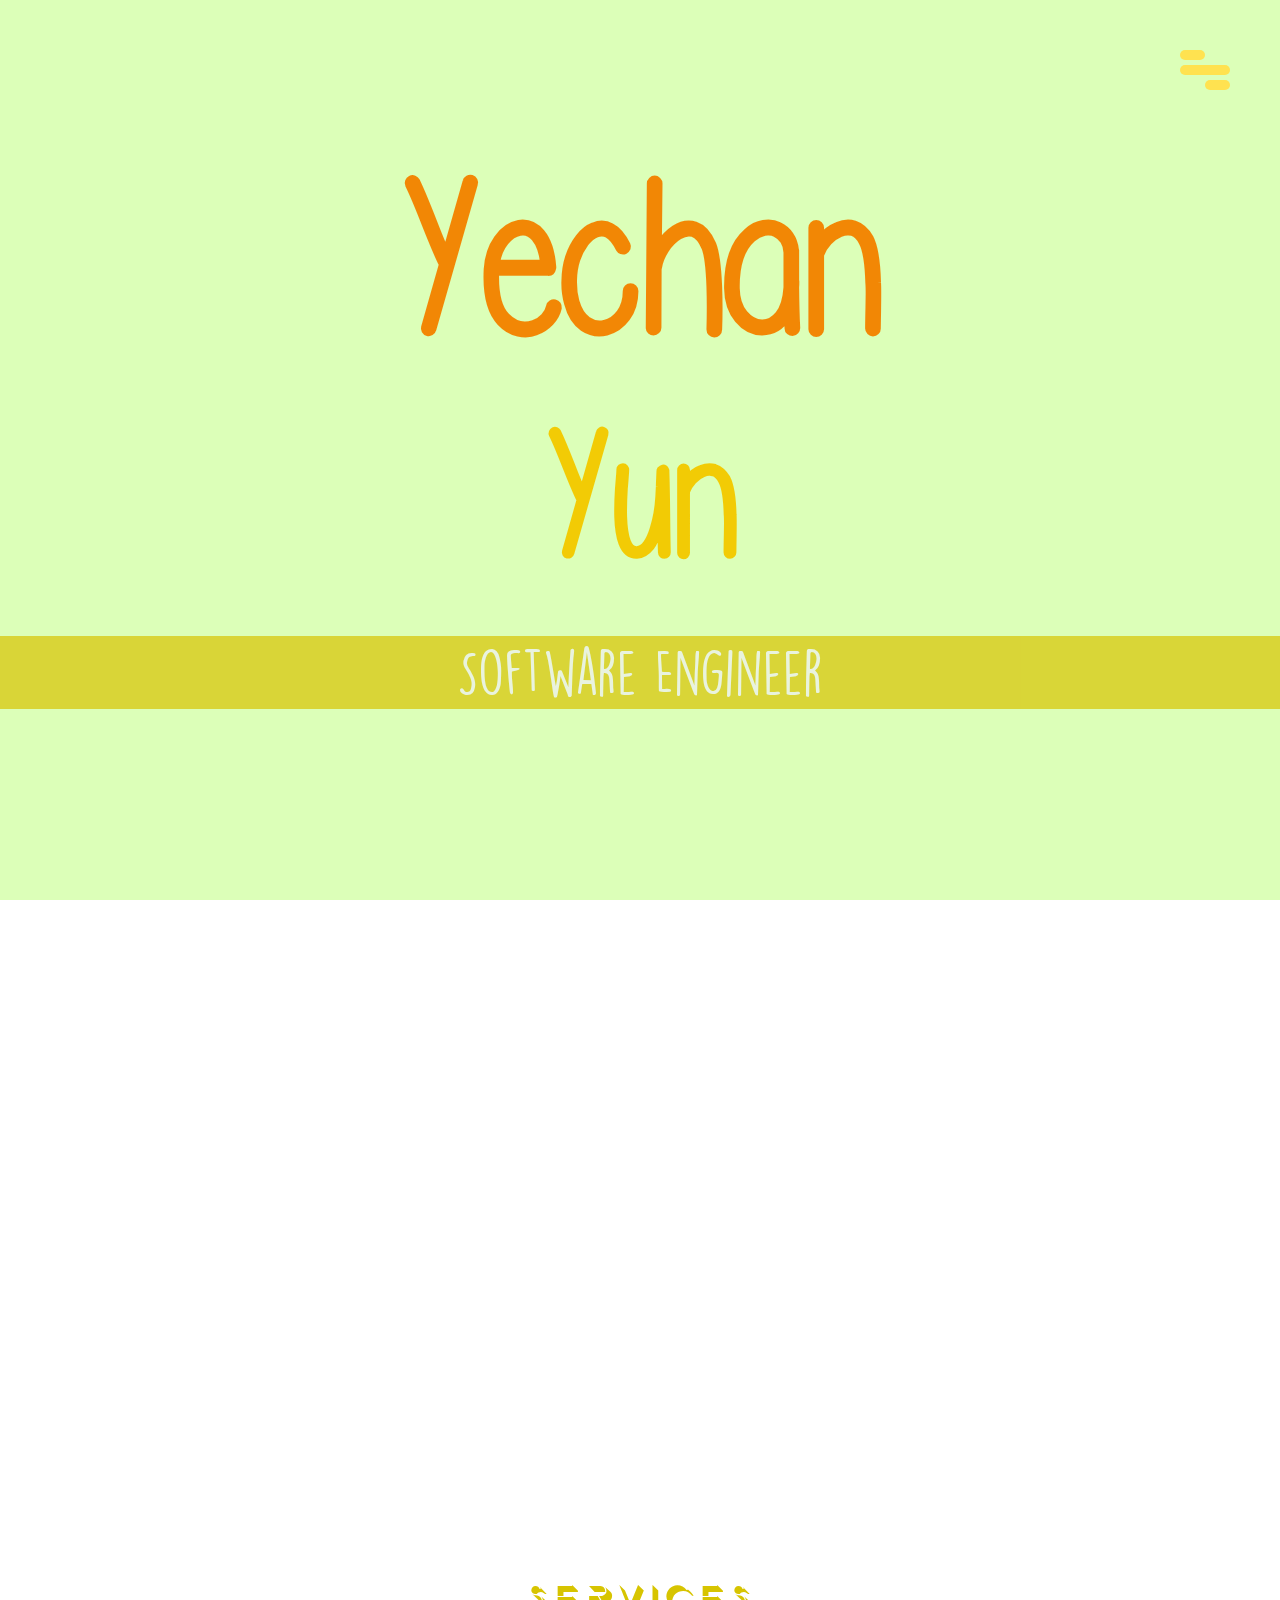
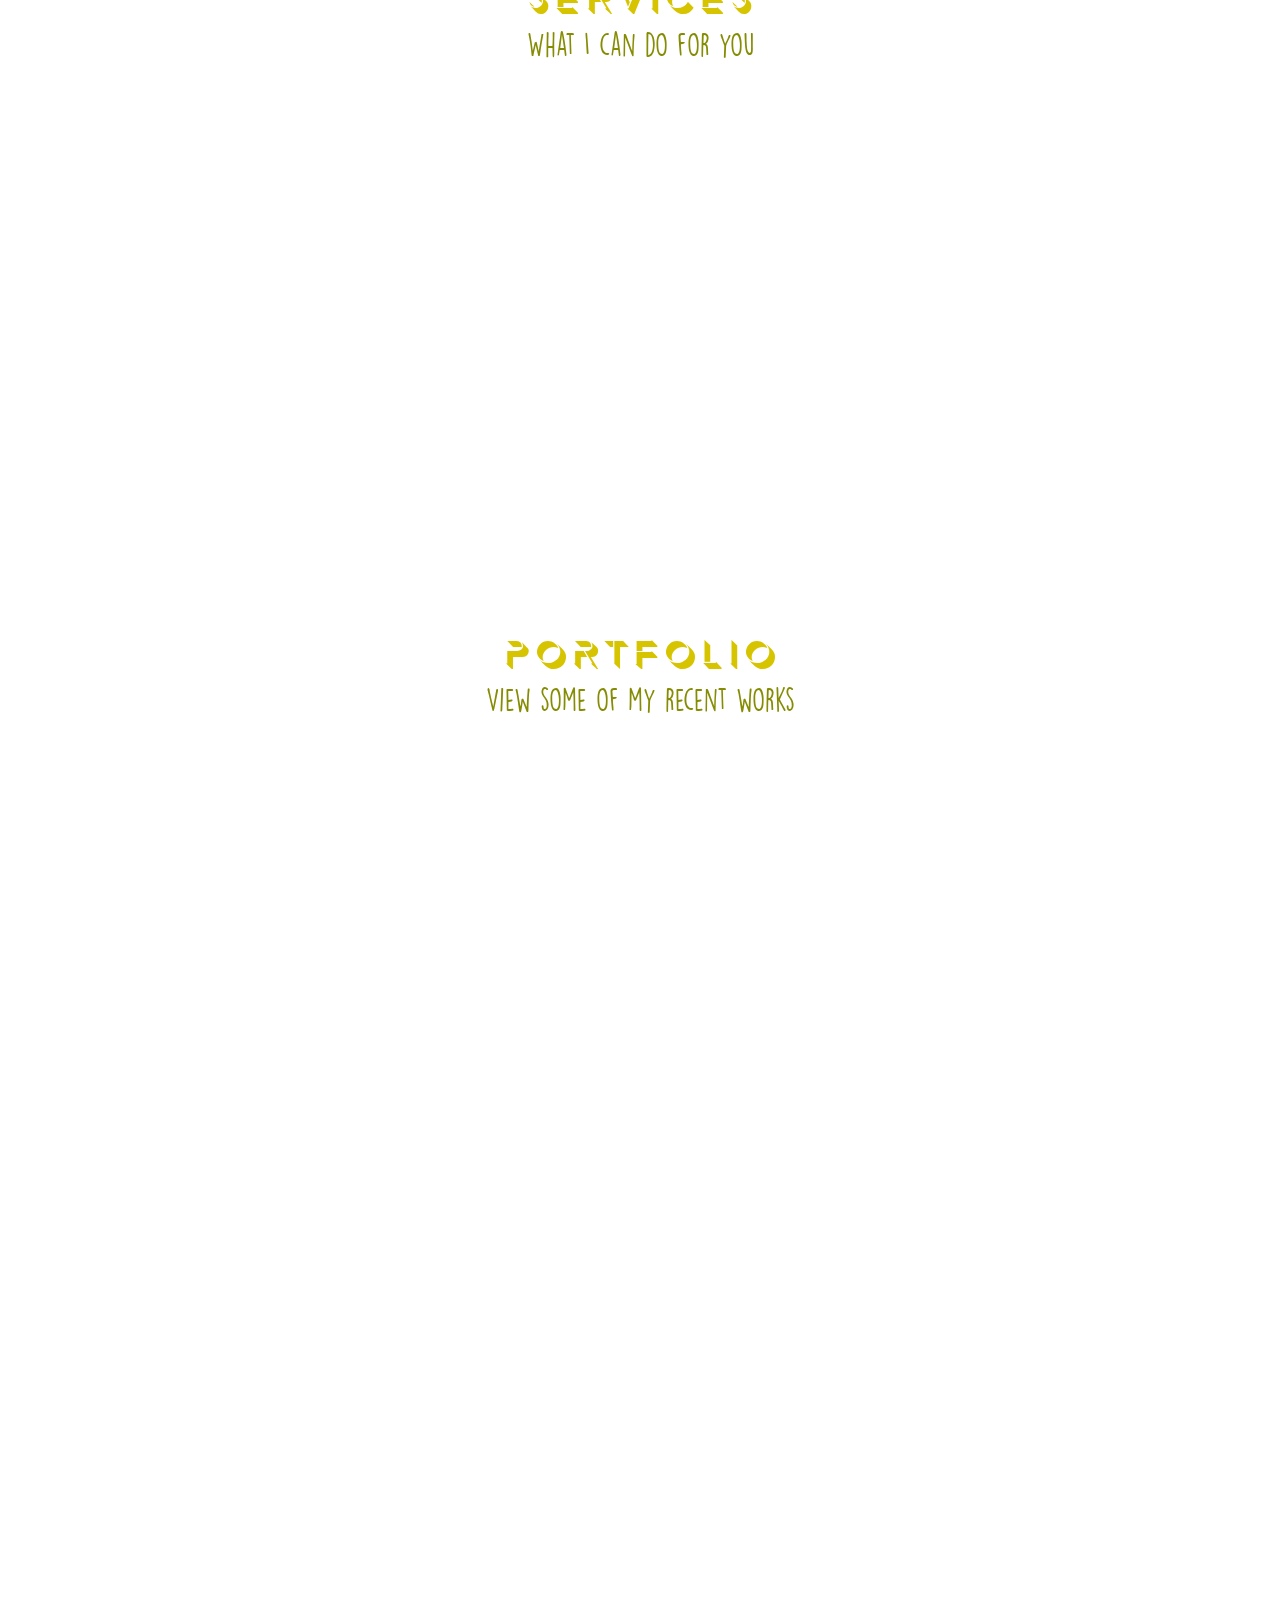
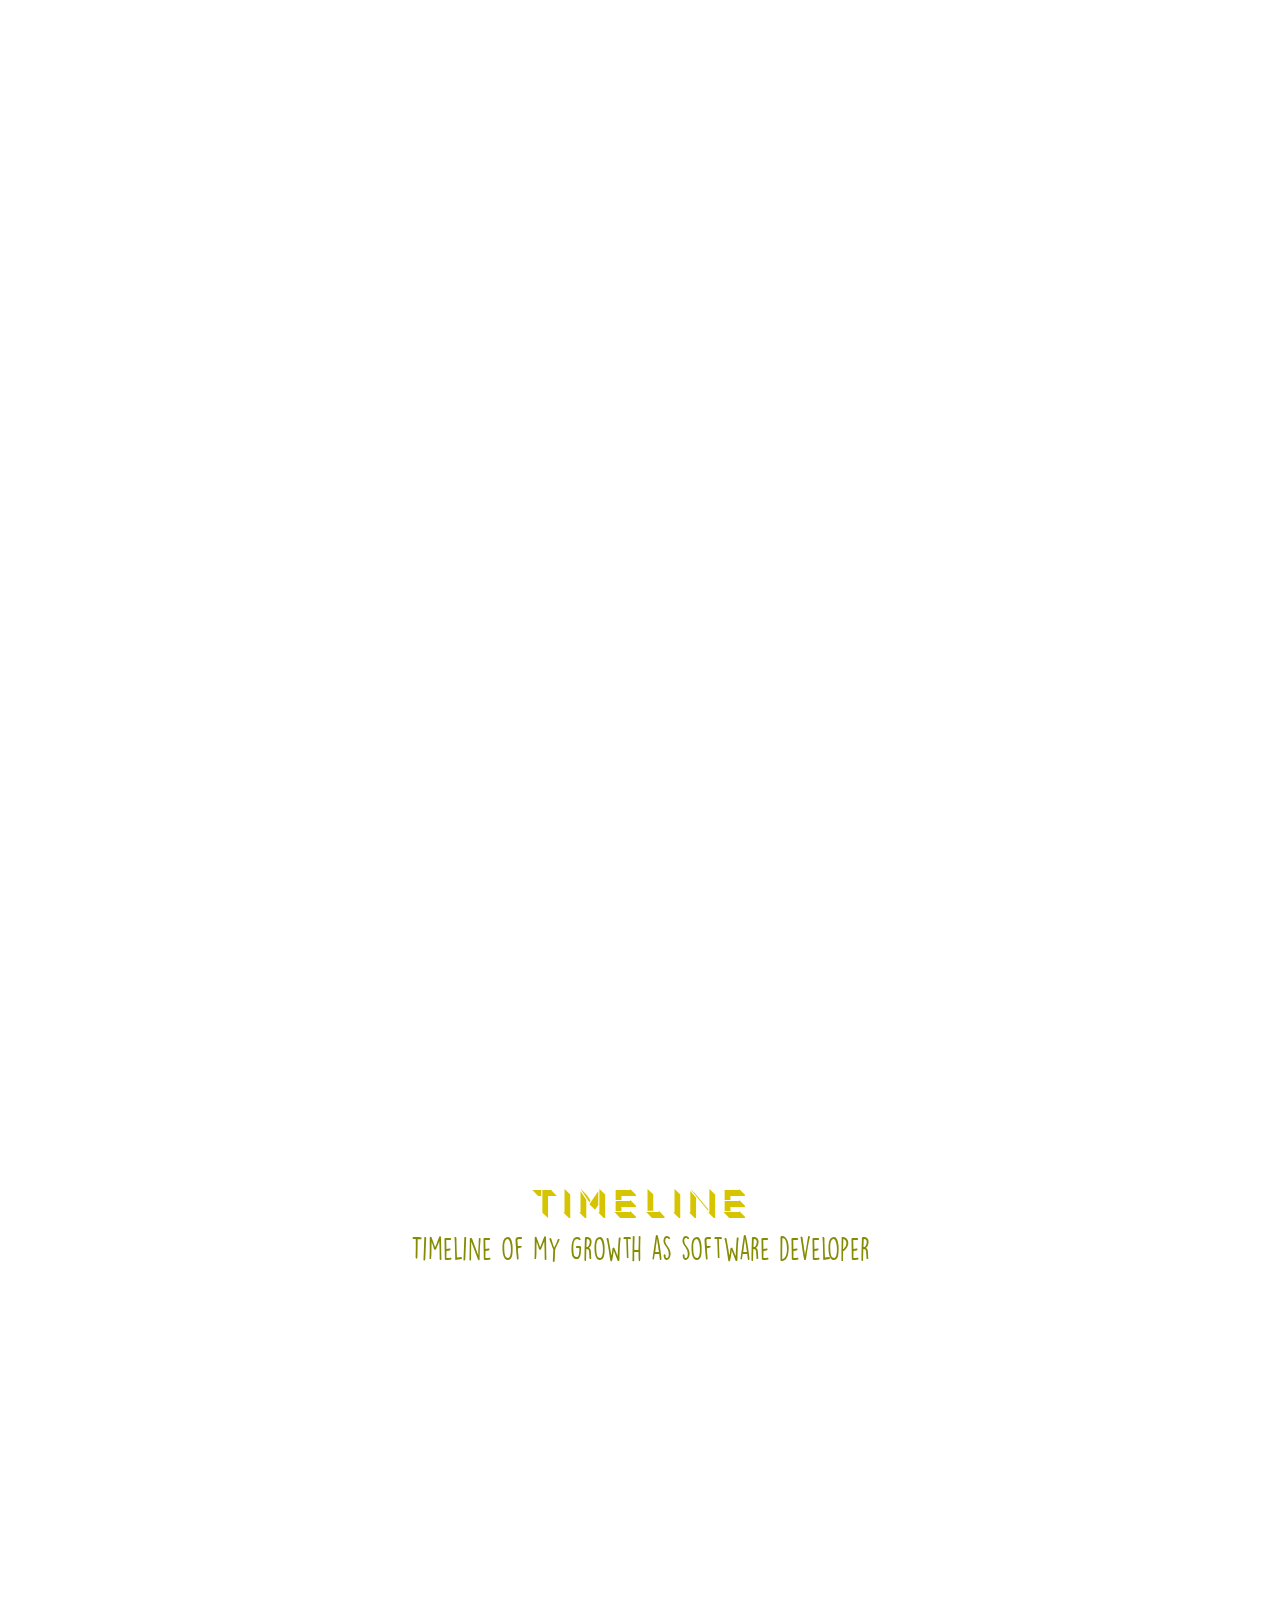
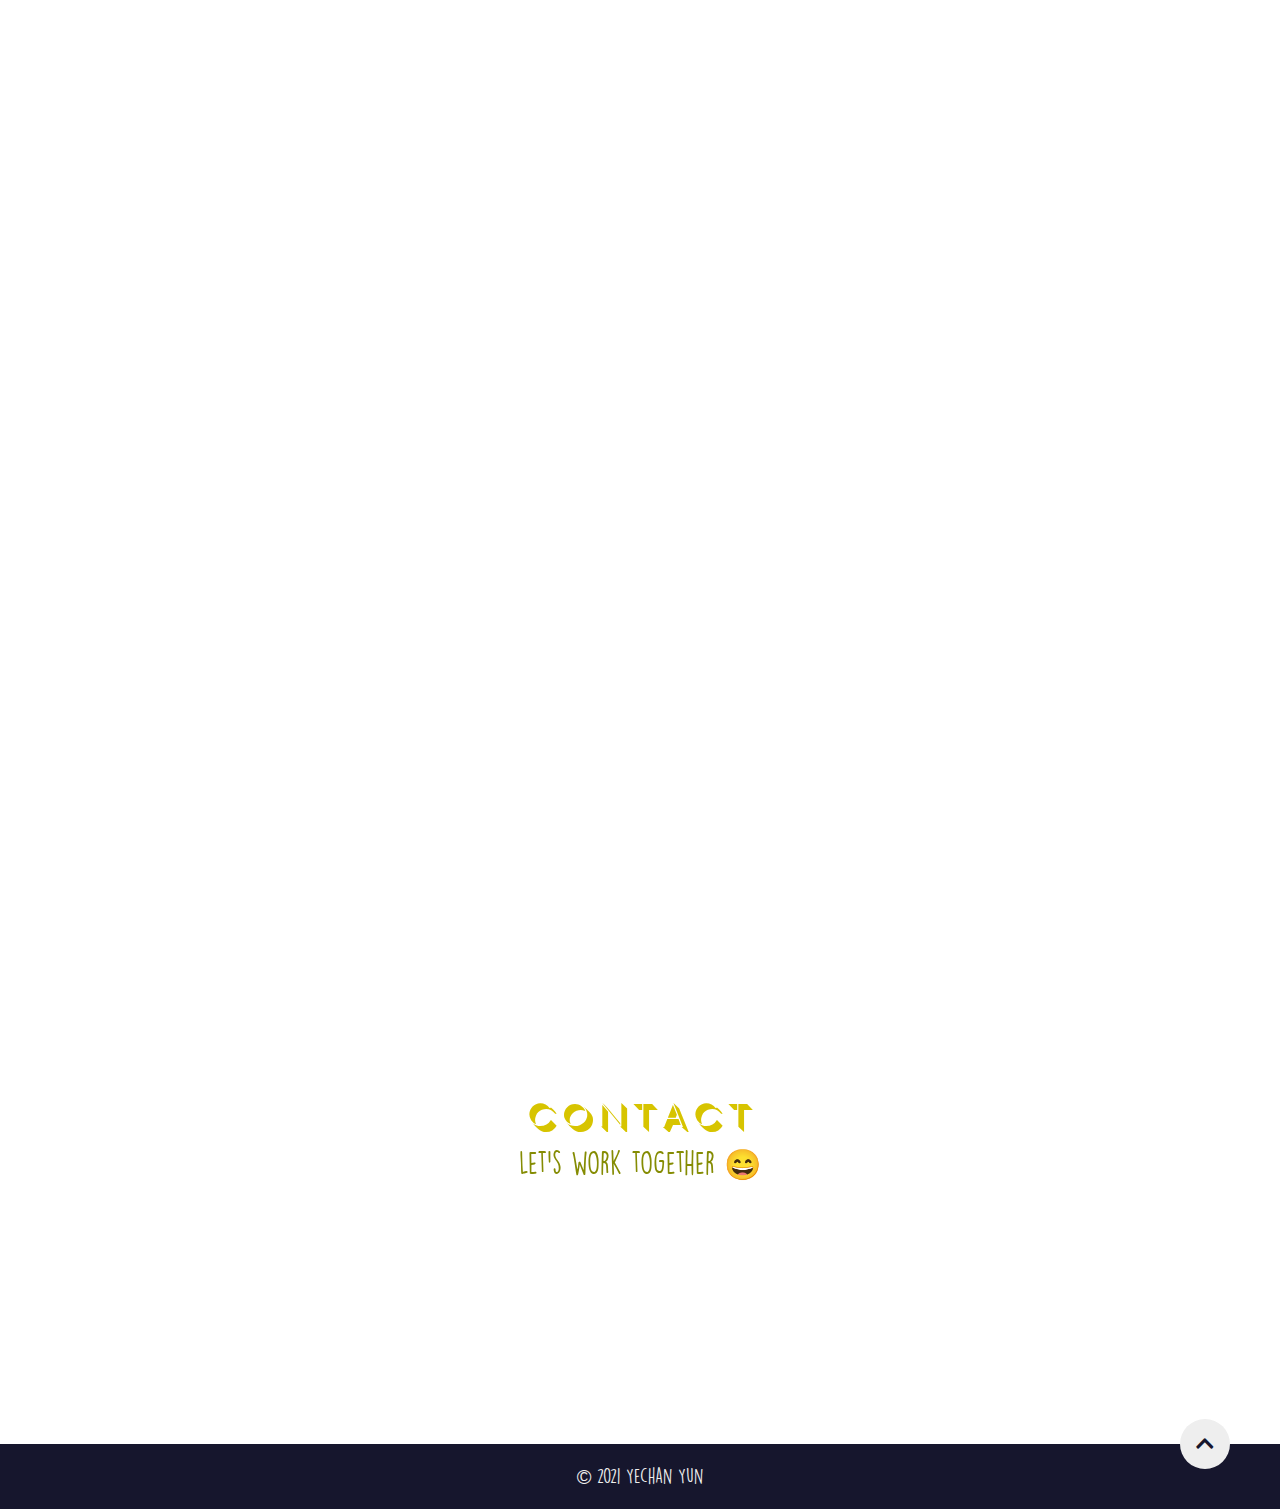
==== commit 59d23916: "fixed timeline - main/sub" ====
--- a/index.html
+++ b/index.html
@@ -165,7 +165,7 @@
 					<p>
 						I am capable of using python language with moduels such as : 
 						<br>selenium, multiprocessing, threading, PyQt5, logging, etc...
-						<br><br>I developed an Automation Platform<br>with Python and PyQy5 recently.
+						<br><br>I developed an Automation Platform<br>with Python and PyQt5 recently.
 						<br><br>Note : Due to security issue,<br>details of the Python project cannot be disclosed.
 					</p>
 					<br>
@@ -259,54 +259,57 @@
 						<p>
 						</p>
 					</li>
-					<li class="date" data-date="20.03 - 20.09">
+					<li class="date" data-date="20.03 - 20.12">
 						<br>
 						<h1>University - Senior</h1>
 						<p>
+							Main : 
+							<img src="images/c-programming.png" alt="">
 							<img src="images/c++.png" alt="">
 							<img src="images/python.png" alt="">
-							<img src="images/javascript.png" alt="">
 							<img src="images/node-red-icon.png" alt="">
 							<img src="images/docker.png" alt="">
 							<img src="images/npm.png" alt="">
 							<img src="images/mqtt.png" alt="">
 							<img src="images/aws_ec2.png" alt="">
-							<img src="images/AWSLambda.png" alt="">
 							<img src="images/linux.png" alt="">
 							<img src="images/alexa.png" alt="">
 							<img src="images/bash.png" alt="shell script">
 							<img src="images/git.png" alt="">
 							<br>
+							Sub : 
 							<img src="images/html.png" alt="">
 							<img src="images/css.png" alt="">
+							<img src="images/AWSLambda.png" alt="">
+							<img src="images/javascript.png" alt="">
+							<img src="images/nginx.png" alt="">
 						</p>
 					</li>
 					<li class="date" data-date="20.01 - 20.10">
 						<br>
 						<h1>University - Graduation Project</h1>
 						<p>
+							Main :
 							<img src="images/kotlin.png" alt="">
 							<img src="images/java.png" alt="">
 							<img src="images/python.png" alt="">
-							<img src="images/docker.png" alt="">
 							<img src="images/linux.png" alt="">
 							<img src="images/android.png" alt="">
-							<img src="images/bash.png" alt="shell script">
 							<img src="images/git.png" alt="">
-							<img src="images/tensorflow.png" alt="">
-							<img src="images/tflite.png" alt="">
 							<br>
+							Sub :
 							<img src="images/html.png" alt="">
 							<img src="images/css.png" alt="">
 							<img src="images/markdown.png" alt="">
+							<img src="images/tensorflow.png" alt="">
+							<img src="images/tflite.png" alt="">
 						</p>
 					</li>
 					<li class="date" data-date="20.10 - 21.05">
 						<br>
 						<h1>On-the-job</h1>
 						<p>
-							<img src="images/c-programming.png" alt="">
-							<img src="images/c++.png" alt="">
+							Main :
 							<img src="images/linux.png" alt="">
 							<img src="images/bash.png" alt="shell script">
 							<img src="images/java.png" alt="">
@@ -316,9 +319,13 @@
 							<img src="images/jenkins.png" alt="">
 							<img src="images/CICD.png" alt="">
 							<img src="images/gerrit.png" alt="">
+							<img src="images/markdown.png" alt="">
+							<br>
+							Sub : 
+							<img src="images/c-programming.png" alt="">
+							<img src="images/c++.png" alt="">
 							<img src="images/sqlite.png" alt="">
 							<img src="images/restAPI.png" alt="">
-							<img src="images/markdown.png" alt="">
 						</p>
 					</li>
 				</ul>
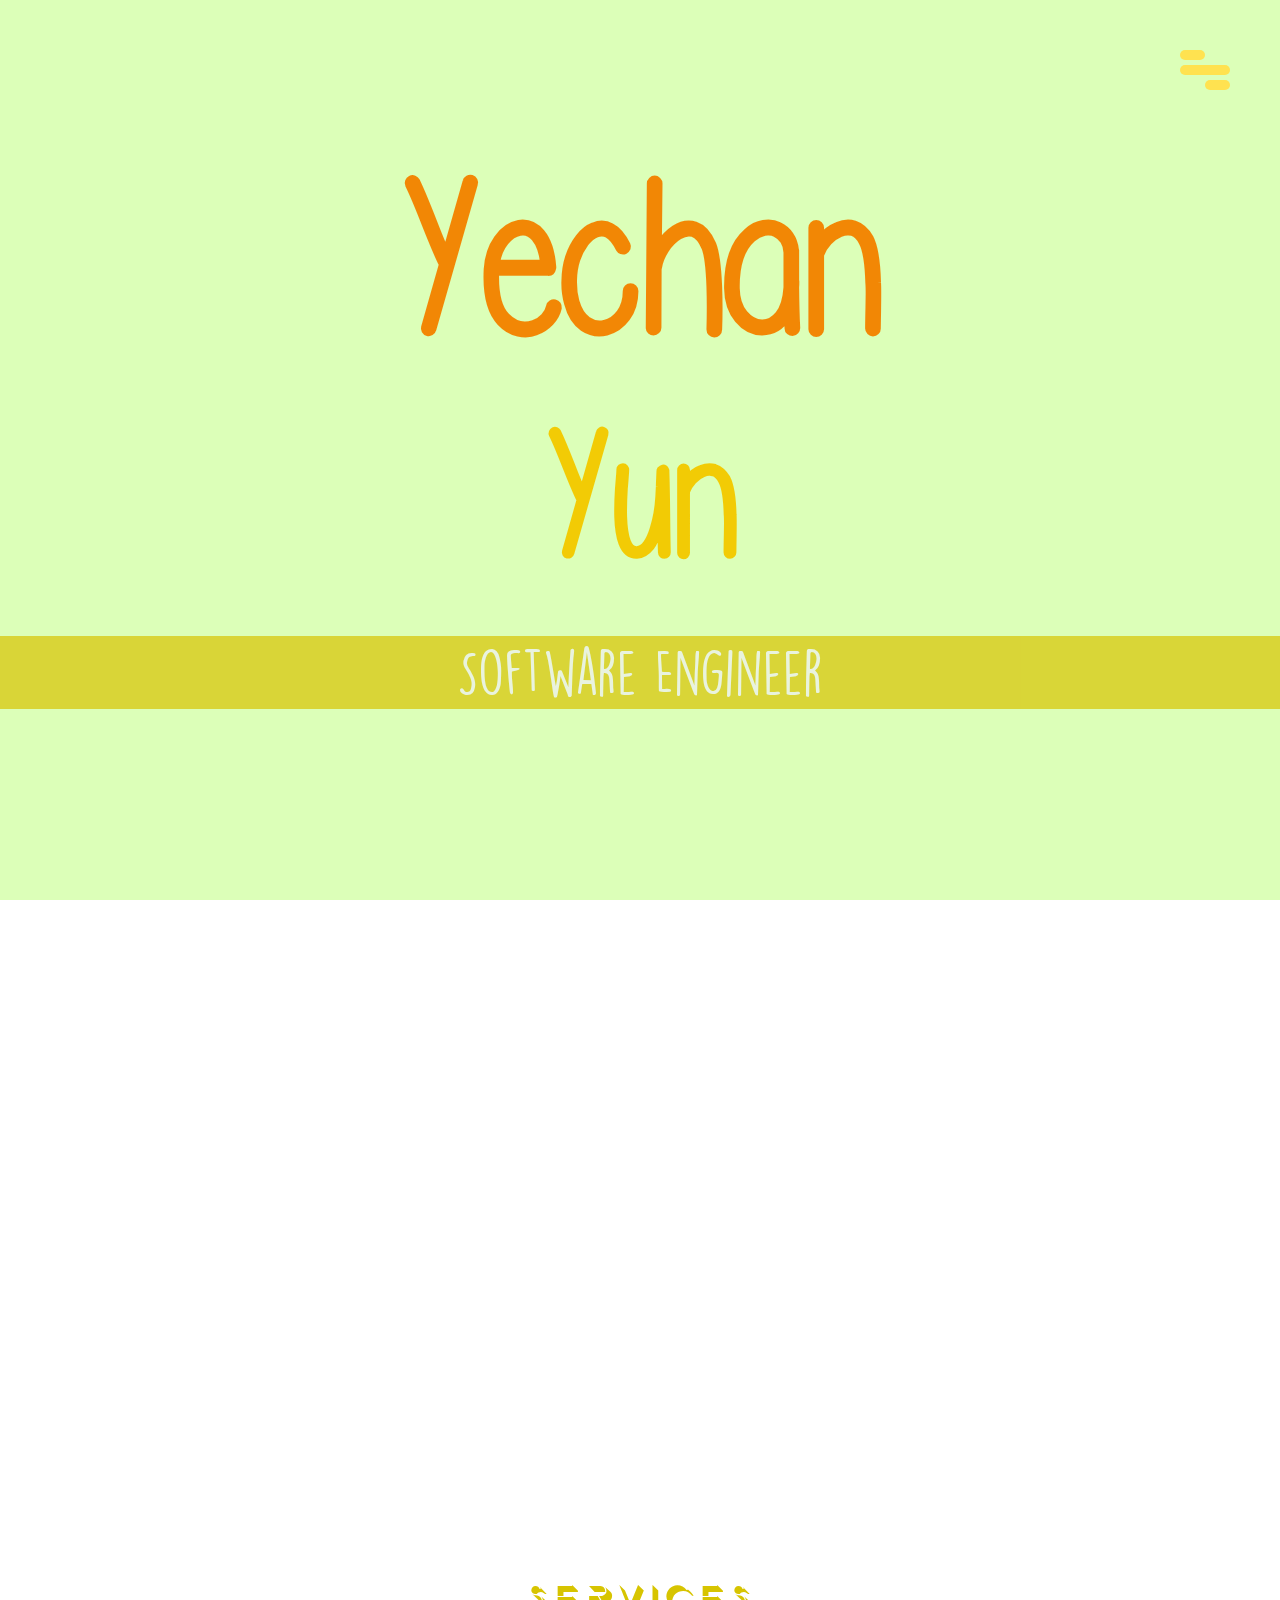
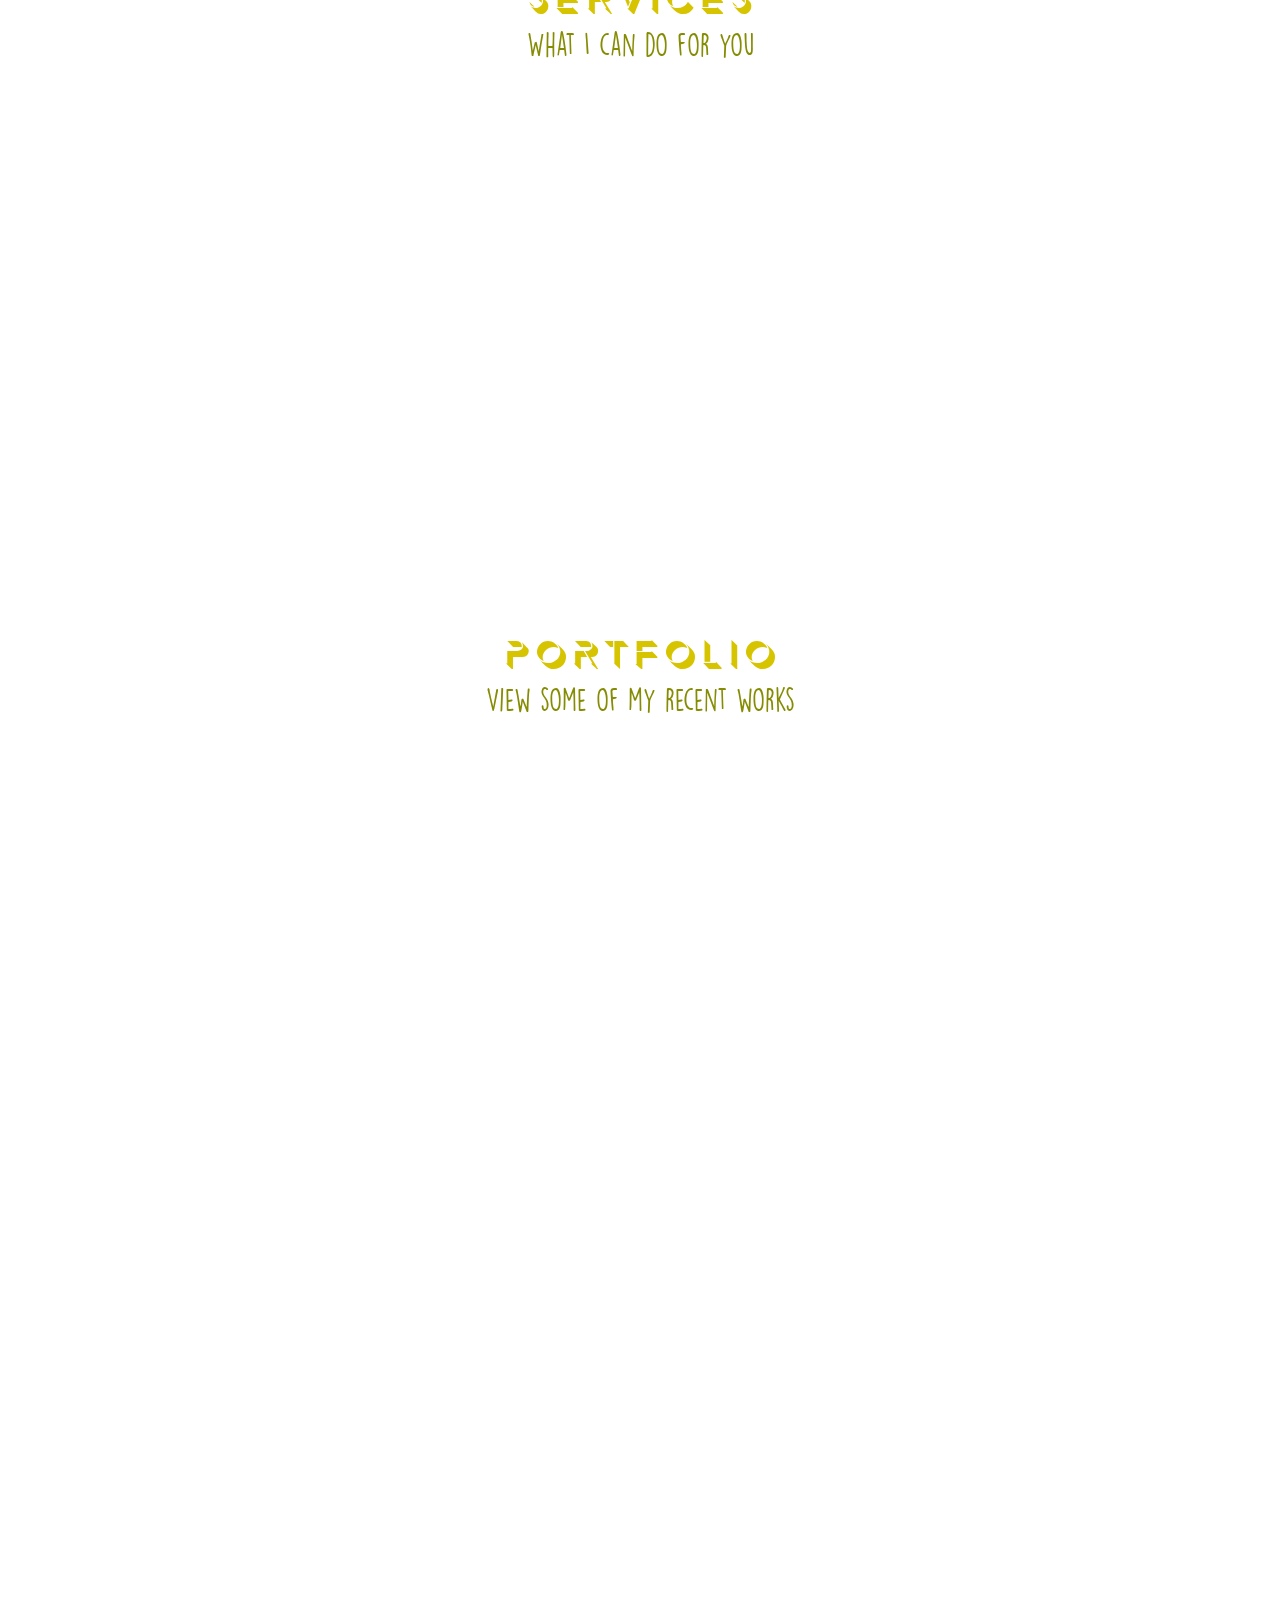
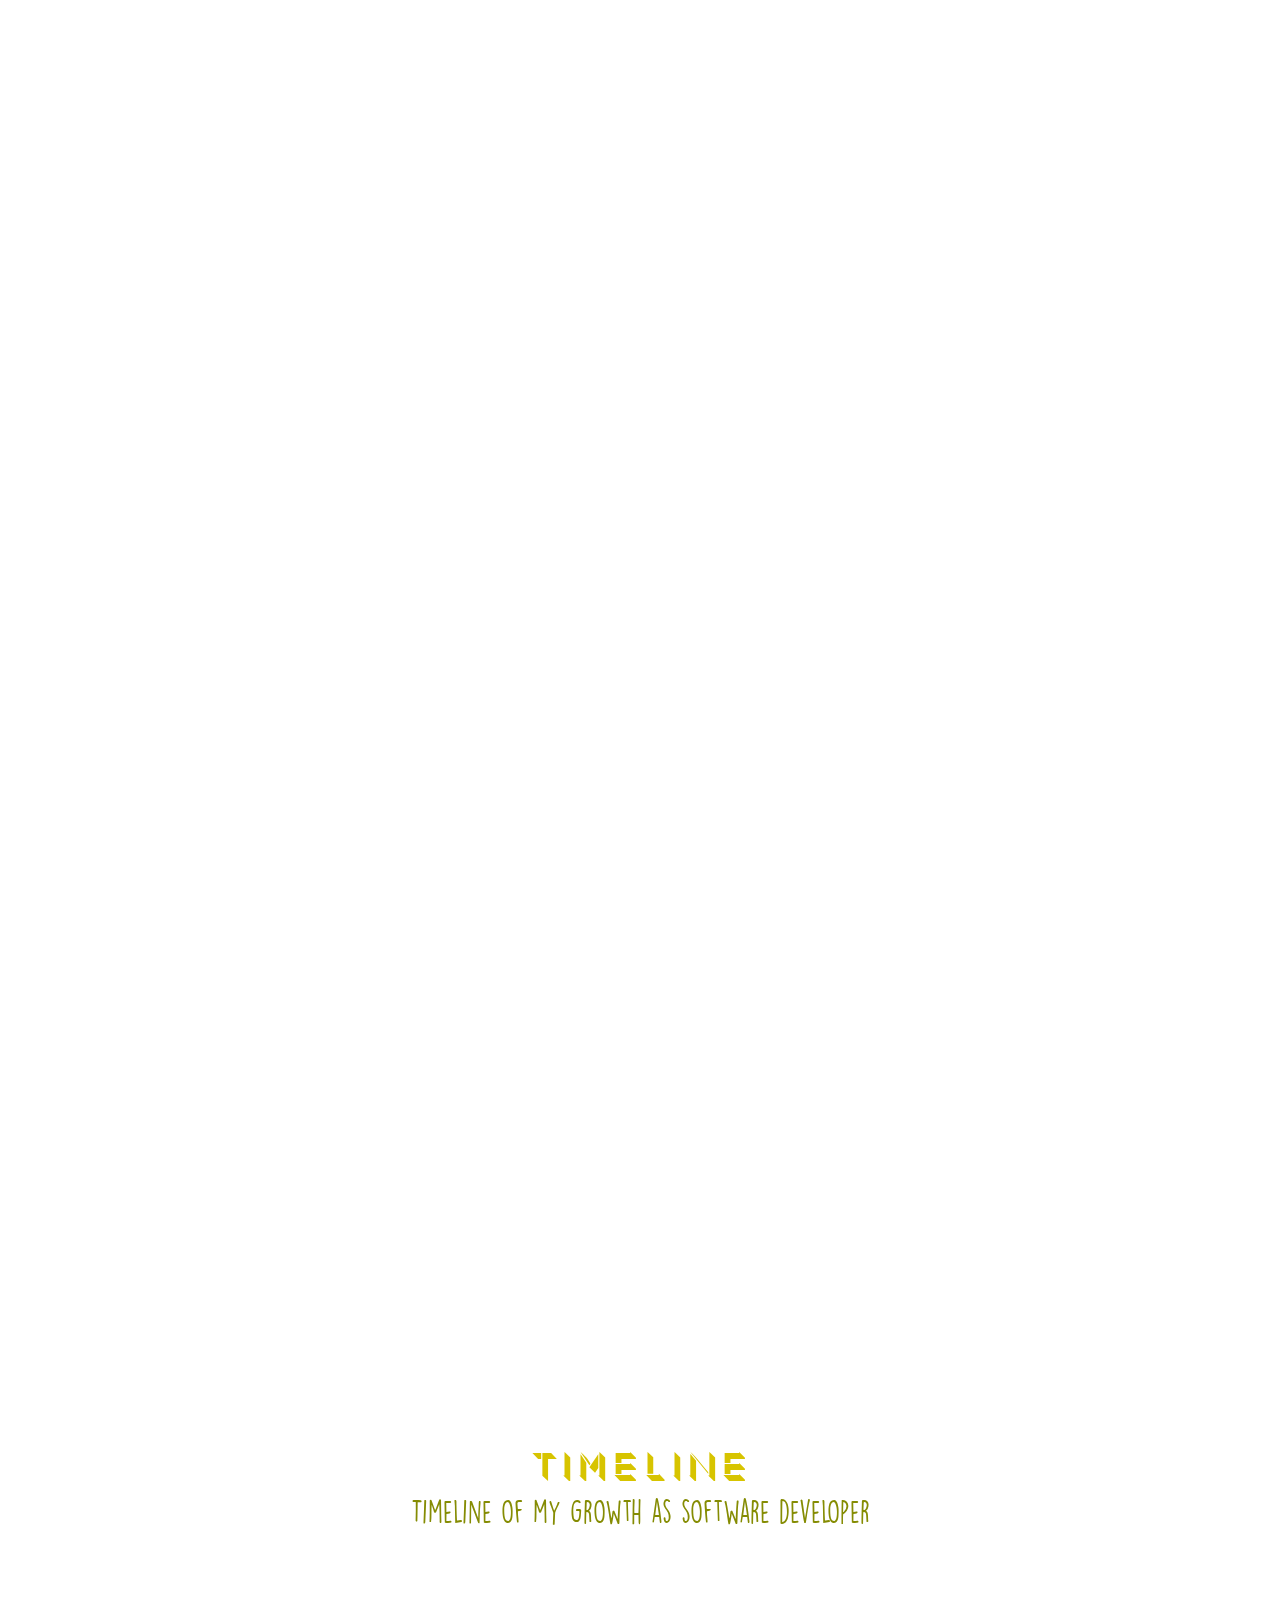
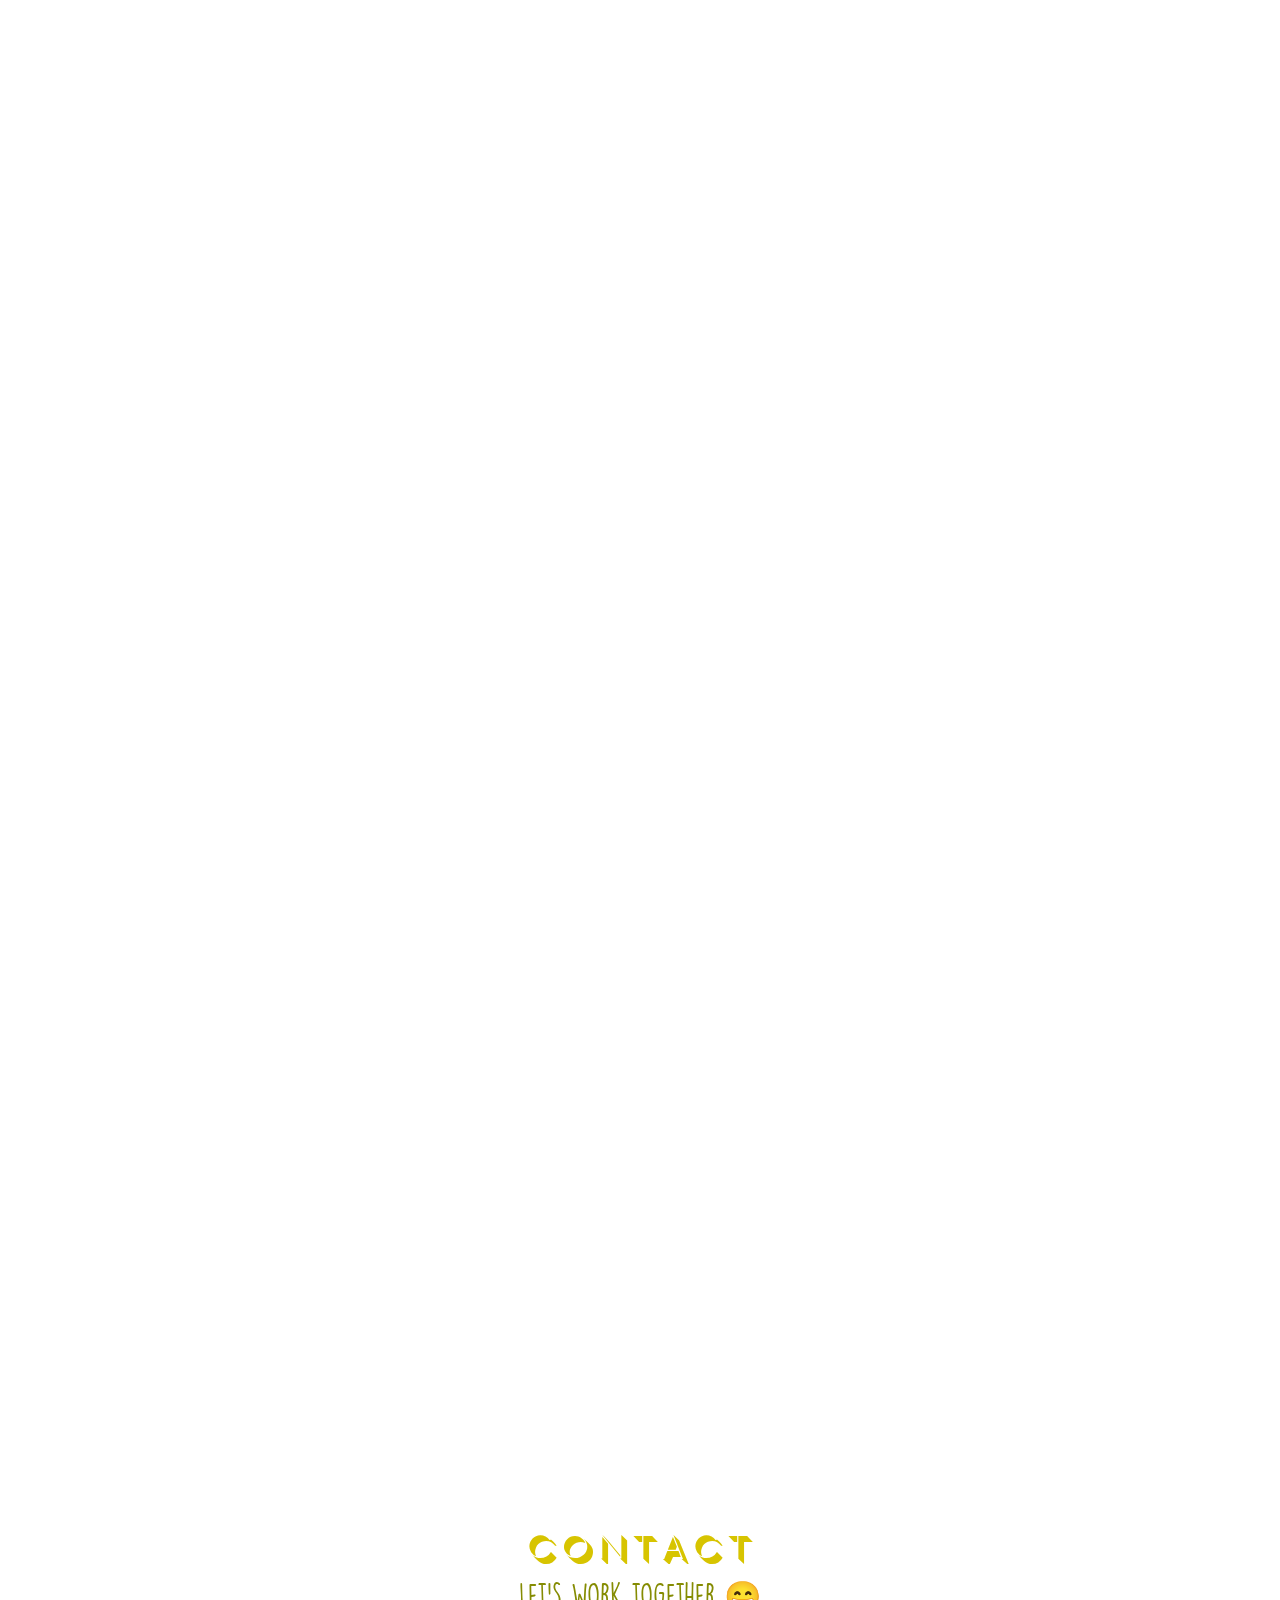
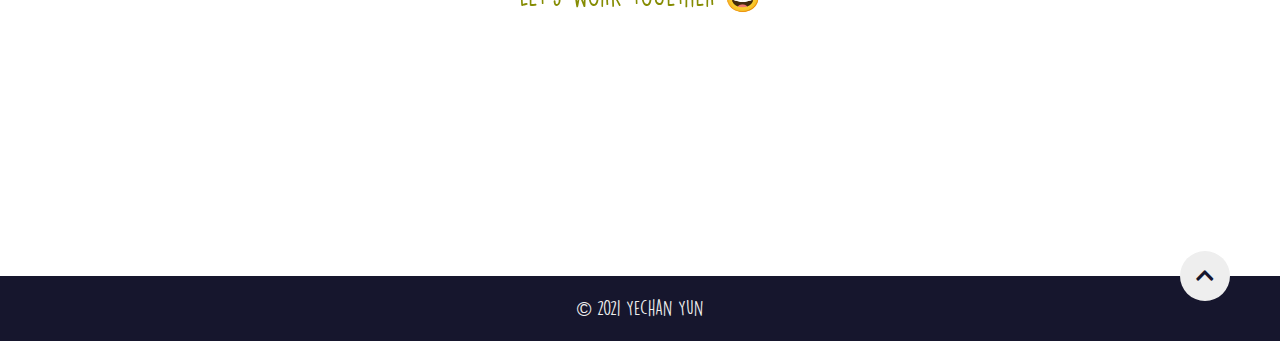
==== commit 1199928e: "fix typo" ====
--- a/index.html
+++ b/index.html
@@ -219,6 +219,19 @@
 					<img src="images/IoT_Recipes.png" alt="">
 				</div>
 			</div>
+			<div class="portfolio-item">
+				<div class="portfolio-img"data-aos="fade-zoom-in" data-aos-delay="100">
+					<img src="images/India_Volunteering.jpg" alt="">
+				</div>
+				<div class="portfolio-description"data-aos="fade-zoom-in" data-aos-delay="200">
+					<h6>Volunteering</h6>
+					<h1></h1>
+					<p>
+						I did volunteer work to take care of children<br>in Indian daycare centers for two consecutive years. (2015, 2016)<br><br>
+						Volunteering team and I took care of daycare children,<br> a needy neighbors for two weeks<br>and painted the walls of the daycare center.
+					</p>
+				</div>
+			</div>
 		</div>
 	</section>
  
@@ -263,7 +276,7 @@
 						<br>
 						<h1>University - Senior</h1>
 						<p>
-							Main : 
+							Main : <br>
 							<img src="images/c-programming.png" alt="">
 							<img src="images/c++.png" alt="">
 							<img src="images/python.png" alt="">
@@ -277,7 +290,7 @@
 							<img src="images/bash.png" alt="shell script">
 							<img src="images/git.png" alt="">
 							<br>
-							Sub : 
+							Sub : <br>
 							<img src="images/html.png" alt="">
 							<img src="images/css.png" alt="">
 							<img src="images/AWSLambda.png" alt="">
@@ -289,7 +302,7 @@
 						<br>
 						<h1>University - Graduation Project</h1>
 						<p>
-							Main :
+							Main :<br>
 							<img src="images/kotlin.png" alt="">
 							<img src="images/java.png" alt="">
 							<img src="images/python.png" alt="">
@@ -297,7 +310,7 @@
 							<img src="images/android.png" alt="">
 							<img src="images/git.png" alt="">
 							<br>
-							Sub :
+							Sub :<br>
 							<img src="images/html.png" alt="">
 							<img src="images/css.png" alt="">
 							<img src="images/markdown.png" alt="">
@@ -309,7 +322,7 @@
 						<br>
 						<h1>On-the-job</h1>
 						<p>
-							Main :
+							Main :<br>
 							<img src="images/linux.png" alt="">
 							<img src="images/bash.png" alt="shell script">
 							<img src="images/java.png" alt="">
@@ -321,11 +334,23 @@
 							<img src="images/gerrit.png" alt="">
 							<img src="images/markdown.png" alt="">
 							<br>
-							Sub : 
+							Sub : <br>
 							<img src="images/c-programming.png" alt="">
 							<img src="images/c++.png" alt="">
 							<img src="images/sqlite.png" alt="">
 							<img src="images/restAPI.png" alt="">
+						</p>
+					</li>
+					<li class="date" data-date="now">
+						<br>
+						<h1>Want-to-learn</h1>
+						<p>
+							<img src="images/tensorflow.png" alt="">
+							<img src="images/javascript.png" alt="">
+							<img src="images/linux.png" alt="">
+							<img src="images/python.png" alt="">
+							<img src="images/golang.png" alt="">
+							<img src="images/c++.png" alt="">
 						</p>
 					</li>
 				</ul>
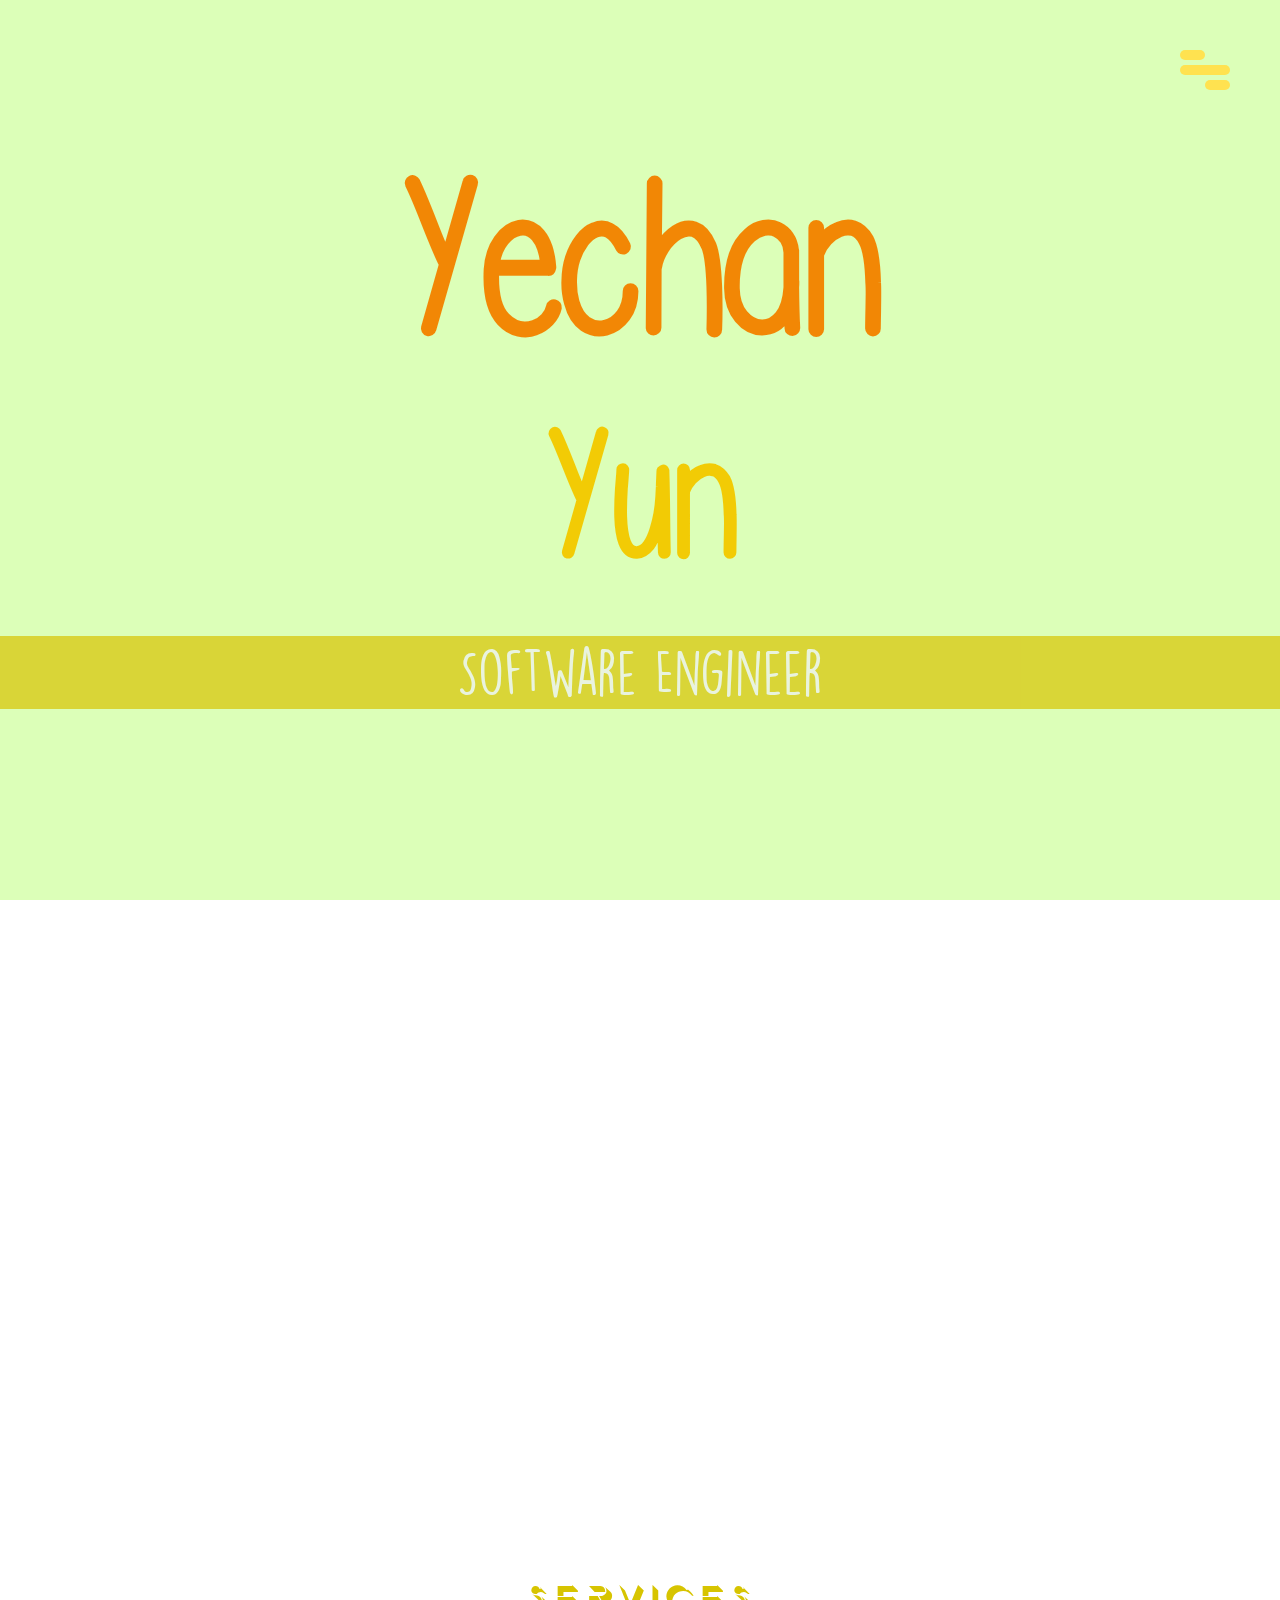
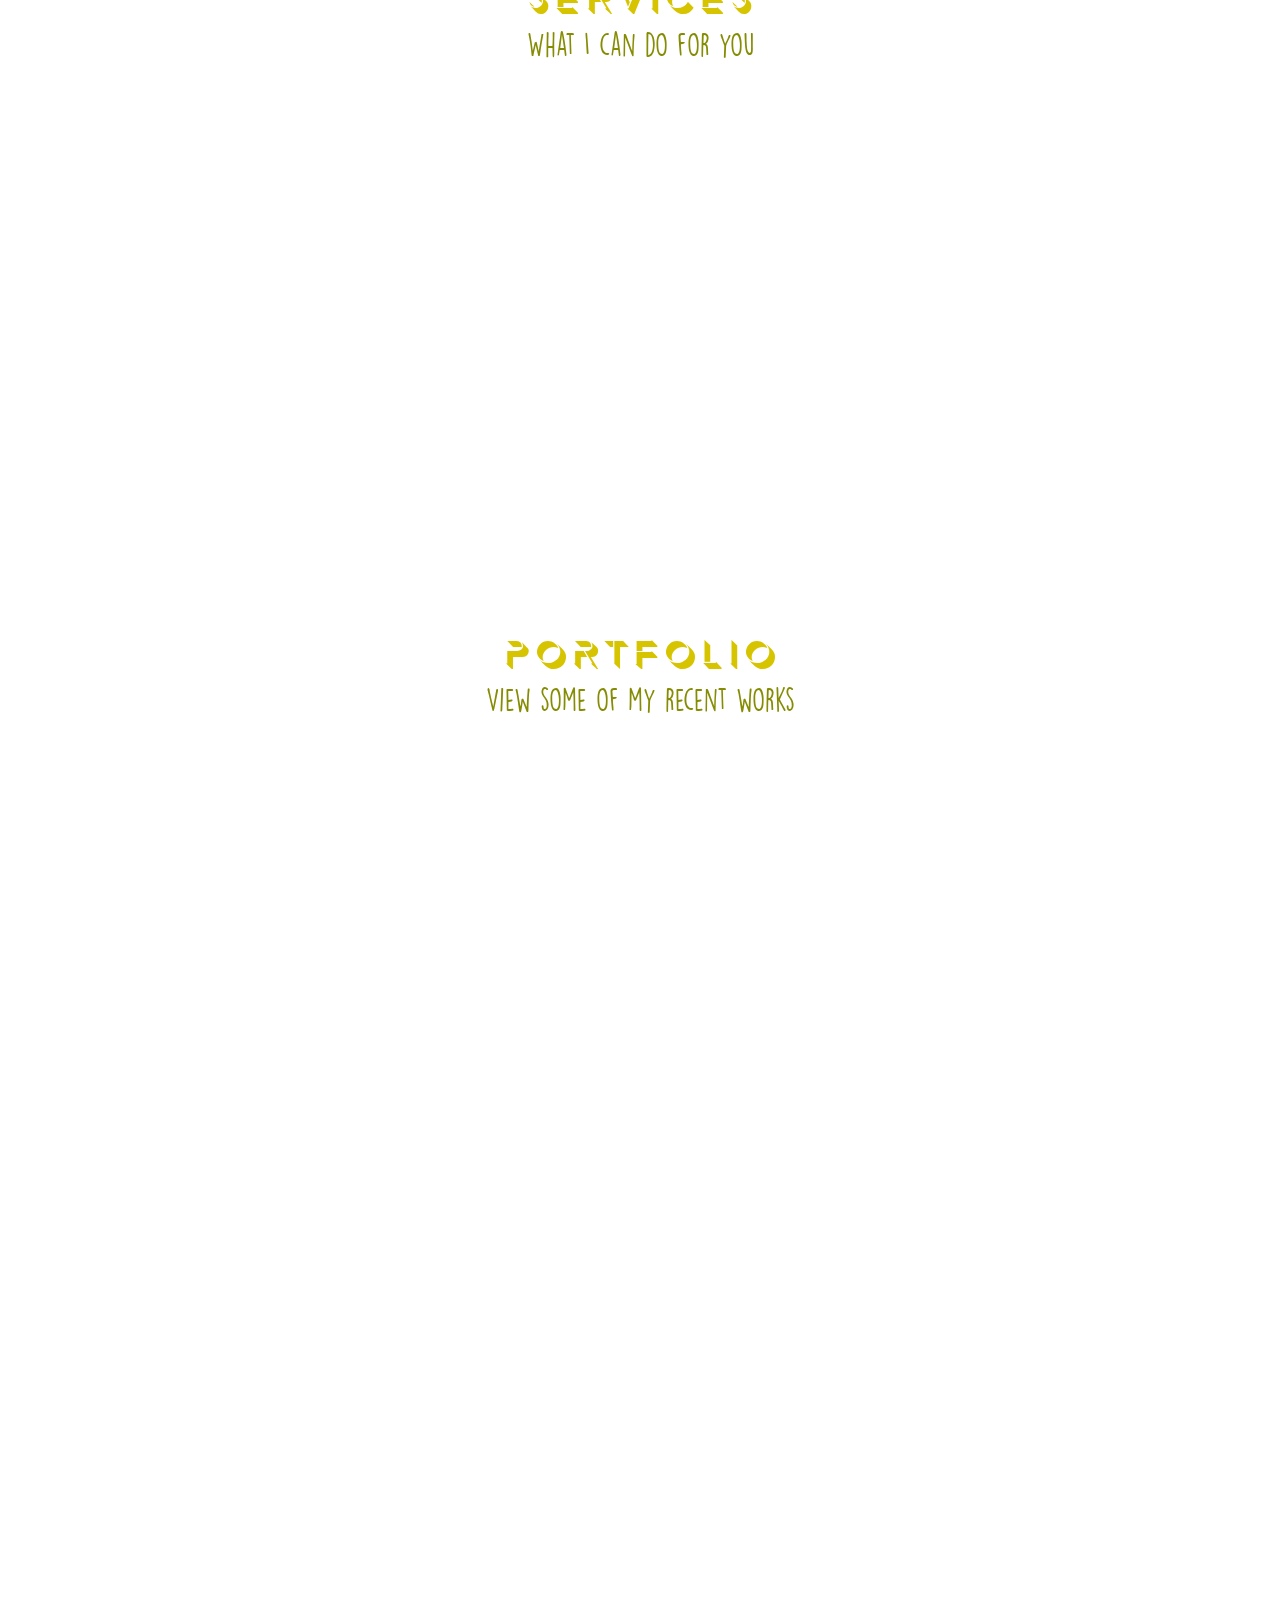
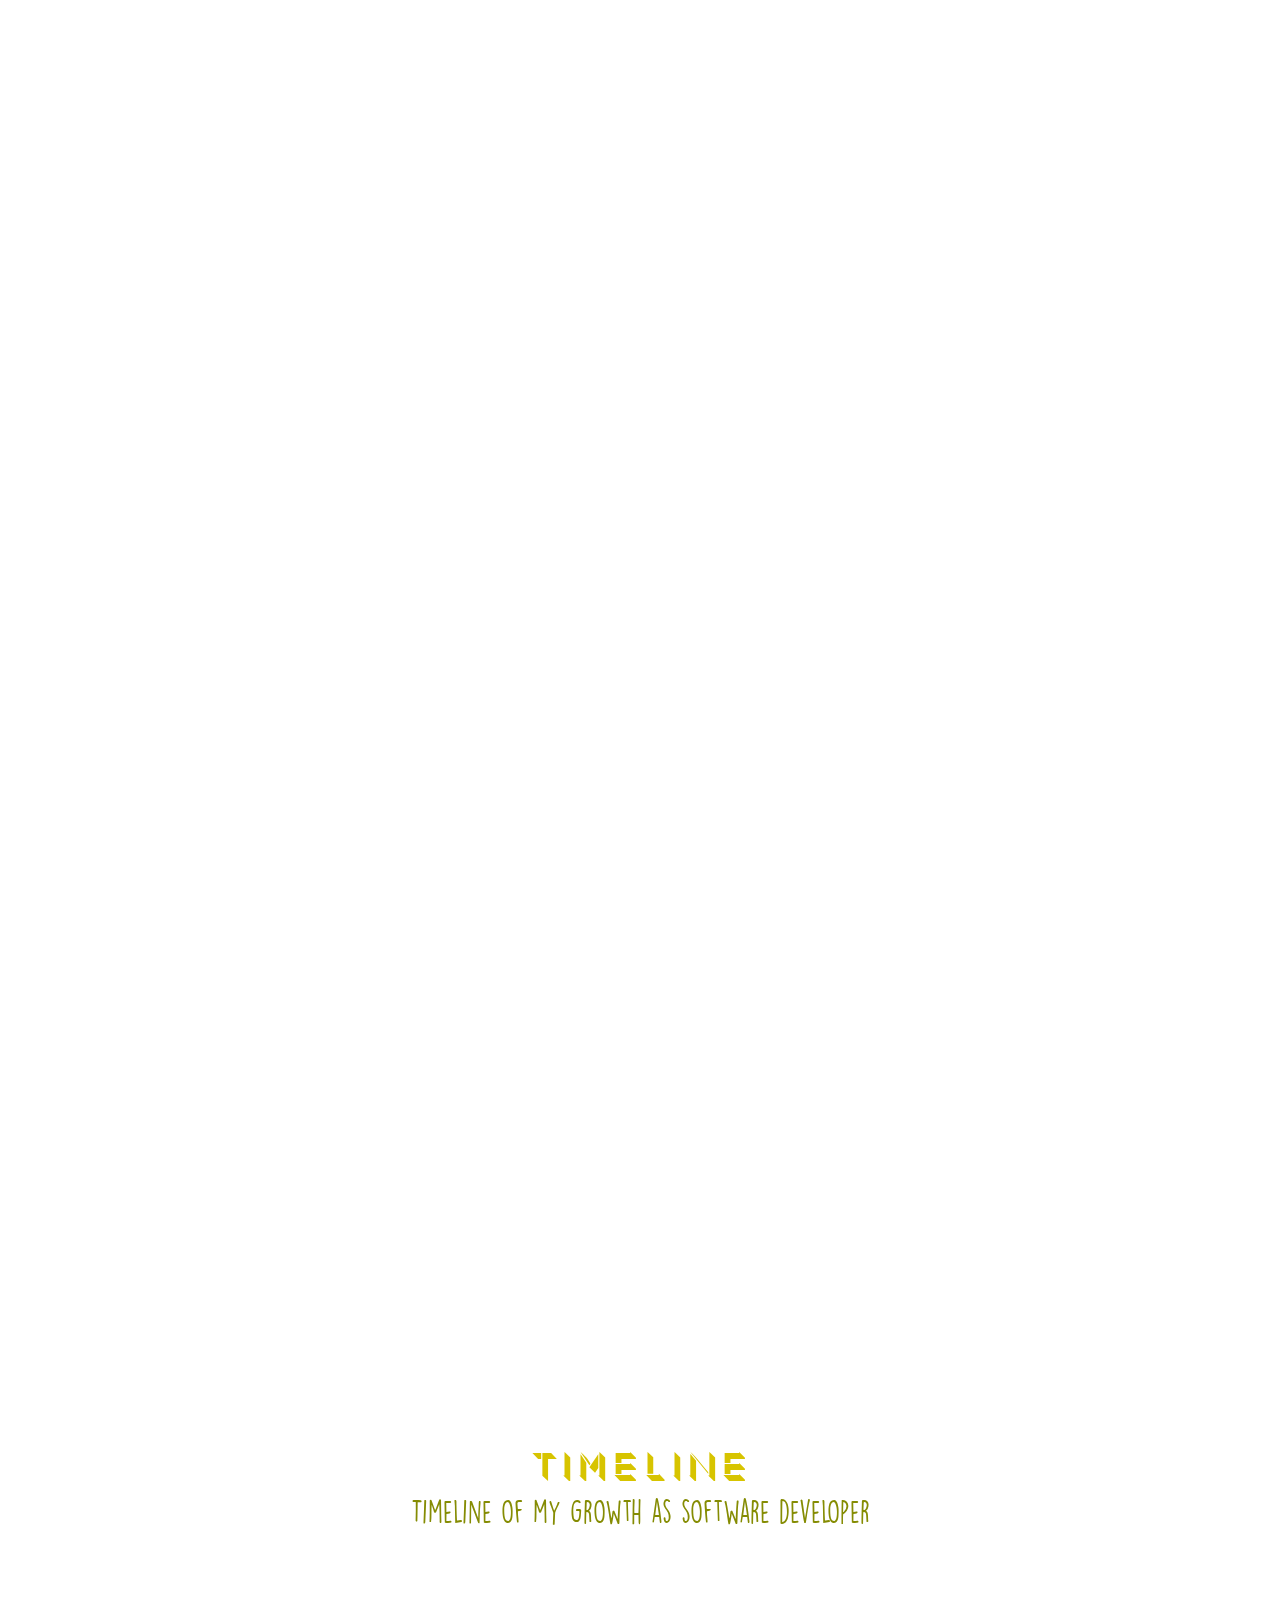
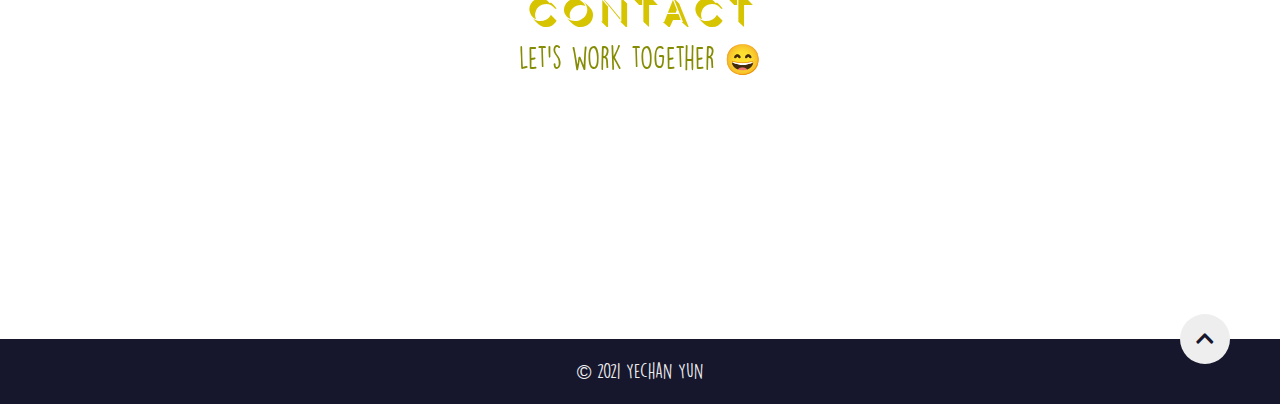
==== commit 8029664e: "add <br>" ====
--- a/index.html
+++ b/index.html
@@ -290,6 +290,7 @@
 							<img src="images/bash.png" alt="shell script">
 							<img src="images/git.png" alt="">
 							<br>
+							<br>
 							Sub : <br>
 							<img src="images/html.png" alt="">
 							<img src="images/css.png" alt="">
@@ -309,6 +310,7 @@
 							<img src="images/linux.png" alt="">
 							<img src="images/android.png" alt="">
 							<img src="images/git.png" alt="">
+							<br>
 							<br>
 							Sub :<br>
 							<img src="images/html.png" alt="">
@@ -334,6 +336,7 @@
 							<img src="images/gerrit.png" alt="">
 							<img src="images/markdown.png" alt="">
 							<br>
+							<br>
 							Sub : <br>
 							<img src="images/c-programming.png" alt="">
 							<img src="images/c++.png" alt="">
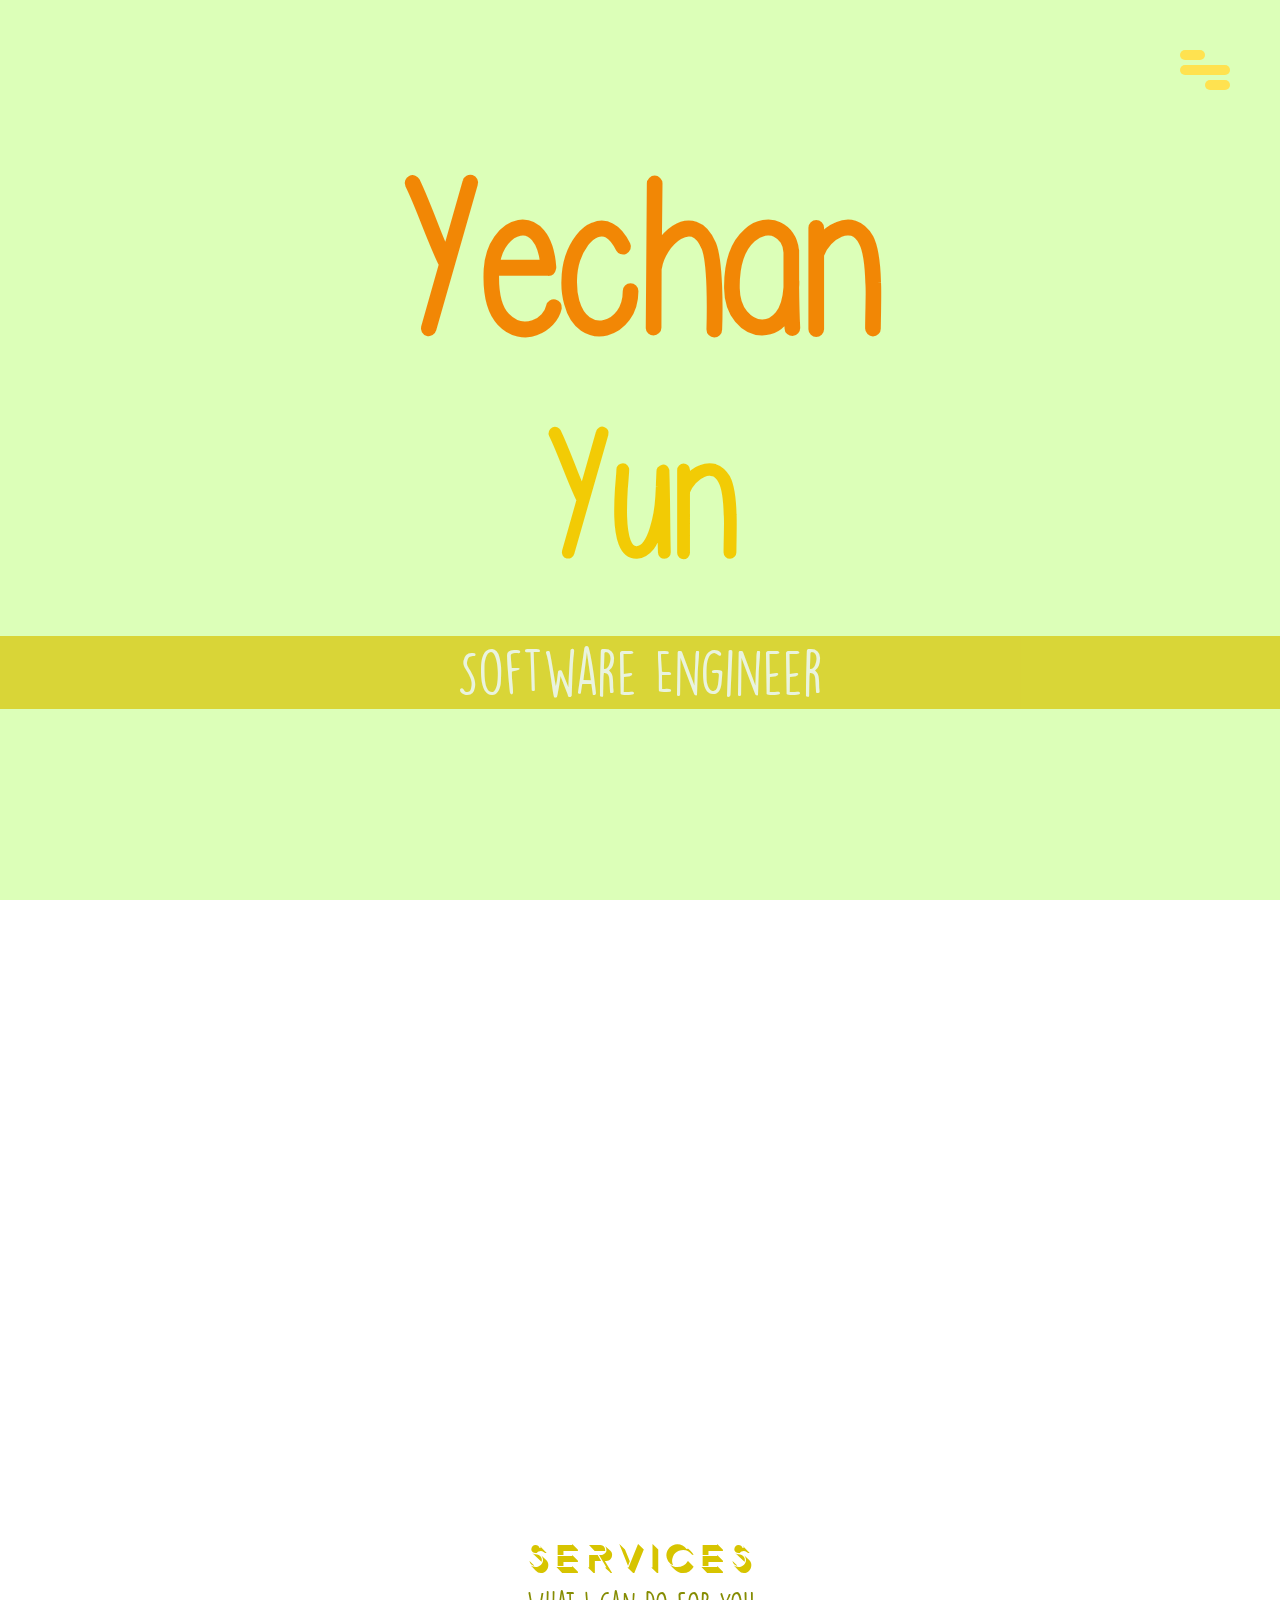
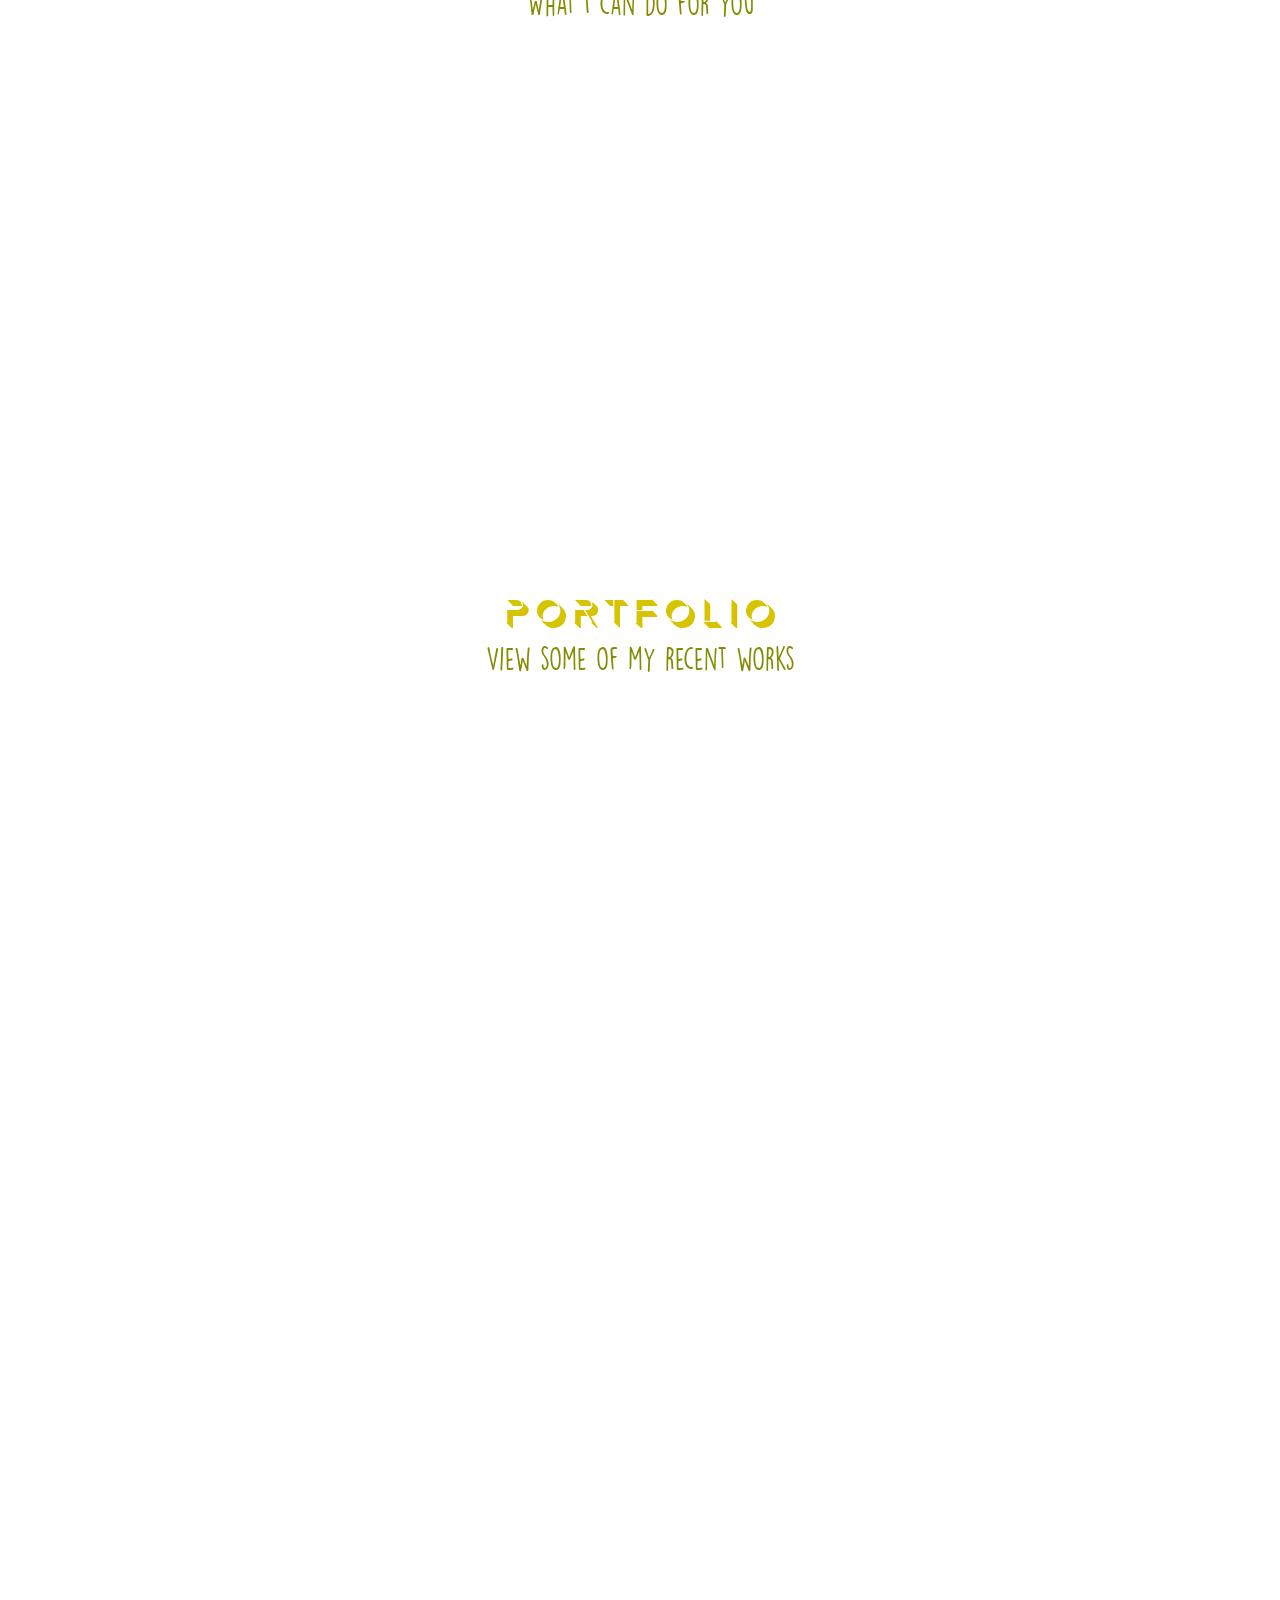
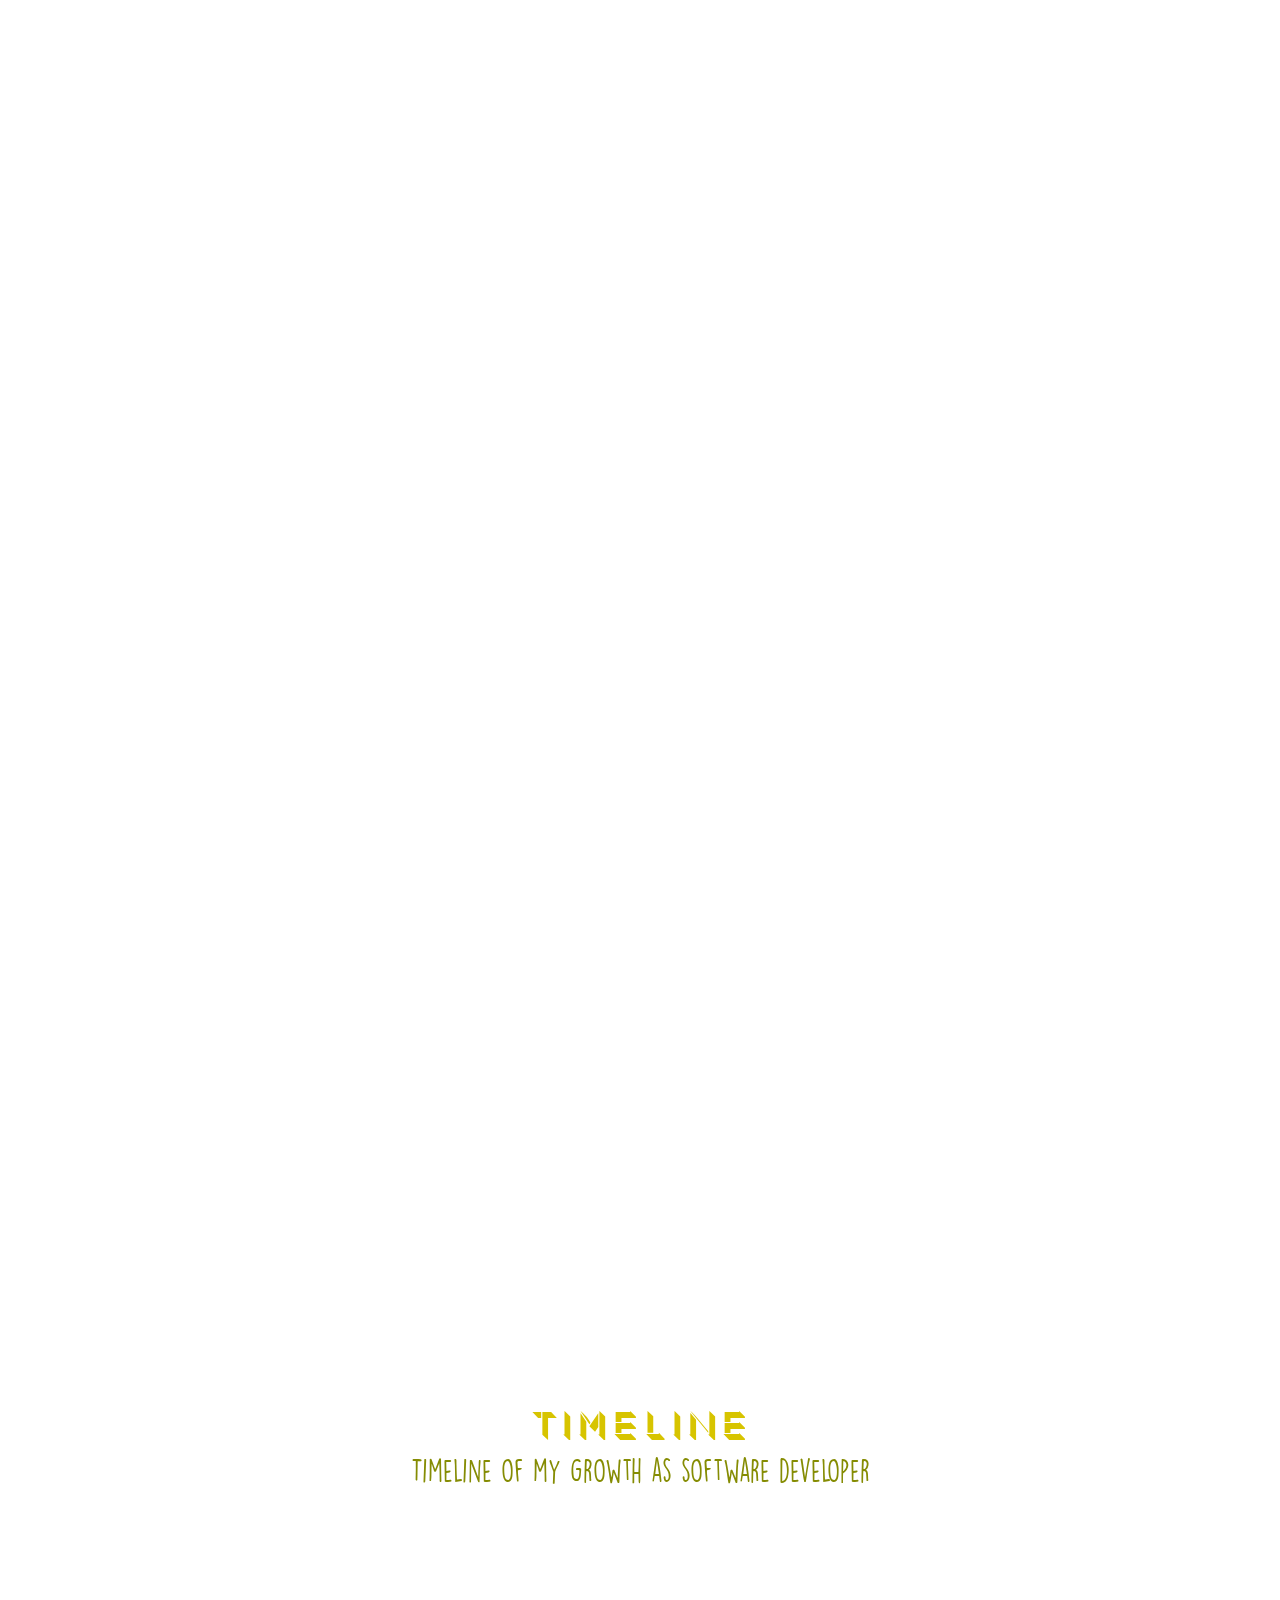
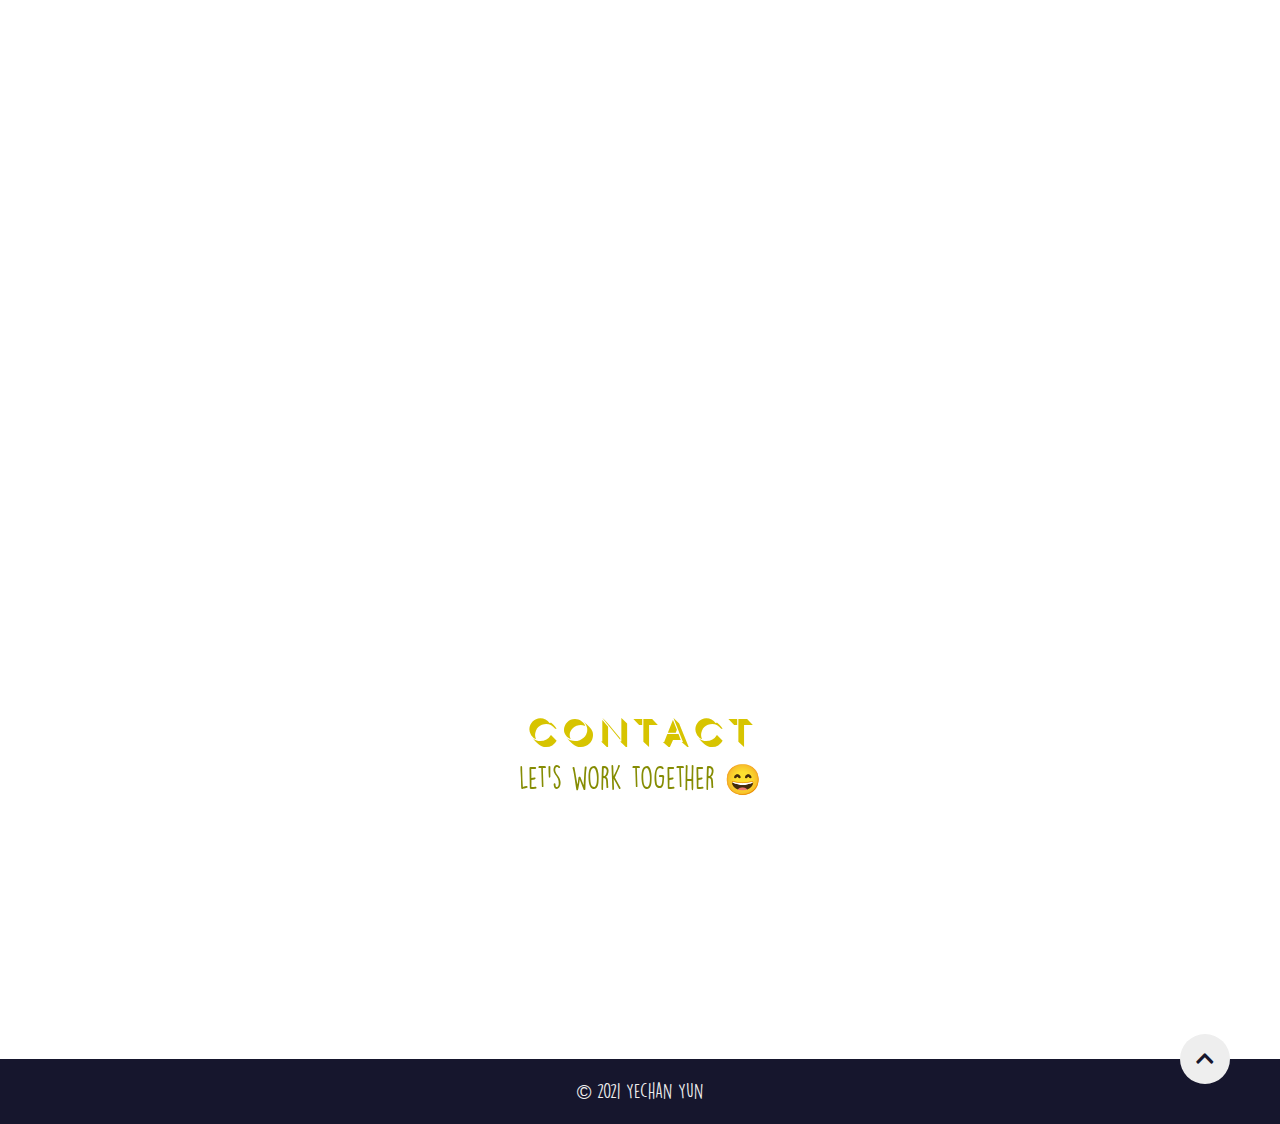
==== commit e6dc297b: "fixed few styling" ====
--- a/index.html
+++ b/index.html
@@ -247,7 +247,6 @@
 						<h1>Middle School</h1>							
 						<p>
 							<img src="images/c-programming.png" alt="">
-							<img src="images/c++.png" alt="">
 						</p>
 					</li>
 					<li class="date" data-date="15.03 - 15.12">
@@ -268,7 +267,6 @@
 							<img src="images/mqtt.png" alt="">
 							<img src="images/grafana.png" alt="">
 							<img src="images/influxdb.svg" alt="influxdb">
-							<img src="images/Matlab_Logo.png" alt="">
 						<p>
 						</p>
 					</li>
@@ -276,25 +274,20 @@
 						<br>
 						<h1>University - Senior</h1>
 						<p>
-							Main : <br>
 							<img src="images/c-programming.png" alt="">
 							<img src="images/c++.png" alt="">
 							<img src="images/python.png" alt="">
 							<img src="images/node-red-icon.png" alt="">
 							<img src="images/docker.png" alt="">
-							<img src="images/npm.png" alt="">
 							<img src="images/mqtt.png" alt="">
 							<img src="images/aws_ec2.png" alt="">
+							<img src="images/AWSLambda.png" alt="">
 							<img src="images/linux.png" alt="">
 							<img src="images/alexa.png" alt="">
+							<img src="images/git.png" alt="">
 							<img src="images/bash.png" alt="shell script">
-							<img src="images/git.png" alt="">
-							<br>
-							<br>
-							Sub : <br>
 							<img src="images/html.png" alt="">
 							<img src="images/css.png" alt="">
-							<img src="images/AWSLambda.png" alt="">
 							<img src="images/javascript.png" alt="">
 							<img src="images/nginx.png" alt="">
 						</p>
@@ -303,41 +296,31 @@
 						<br>
 						<h1>University - Graduation Project</h1>
 						<p>
-							Main :<br>
-							<img src="images/kotlin.png" alt="">
 							<img src="images/java.png" alt="">
 							<img src="images/python.png" alt="">
 							<img src="images/linux.png" alt="">
 							<img src="images/android.png" alt="">
 							<img src="images/git.png" alt="">
-							<br>
-							<br>
-							Sub :<br>
 							<img src="images/html.png" alt="">
 							<img src="images/css.png" alt="">
-							<img src="images/markdown.png" alt="">
 							<img src="images/tensorflow.png" alt="">
-							<img src="images/tflite.png" alt="">
 						</p>
 					</li>
 					<li class="date" data-date="20.10 - 21.05">
 						<br>
 						<h1>On-the-job</h1>
 						<p>
-							Main :<br>
 							<img src="images/linux.png" alt="">
 							<img src="images/bash.png" alt="shell script">
+							<img src="images/html.png" alt="">
+							<img src="images/css.png" alt="">
+							<img src="images/javascript.png" alt="">
 							<img src="images/java.png" alt="">
 							<img src="images/python.png" alt="">
 							<img src="images/groovy.png" alt="">
-							<img src="images/git.png" alt="">
 							<img src="images/jenkins.png" alt="">
 							<img src="images/CICD.png" alt="">
 							<img src="images/gerrit.png" alt="">
-							<img src="images/markdown.png" alt="">
-							<br>
-							<br>
-							Sub : <br>
 							<img src="images/c-programming.png" alt="">
 							<img src="images/c++.png" alt="">
 							<img src="images/sqlite.png" alt="">
@@ -346,14 +329,13 @@
 					</li>
 					<li class="date" data-date="now">
 						<br>
-						<h1>Want-to-learn</h1>
-						<p>
-							<img src="images/tensorflow.png" alt="">
+						<h1>Side Projects</h1>
+						<p>
+							<img src="https://upload.wikimedia.org/wikipedia/commons/thumb/a/a7/React-icon.svg/2300px-React-icon.svg.png" alt="React">
+							<img src="images/html.png" alt="">
+							<img src="images/css.png" alt="">
 							<img src="images/javascript.png" alt="">
-							<img src="images/linux.png" alt="">
 							<img src="images/python.png" alt="">
-							<img src="images/golang.png" alt="">
-							<img src="images/c++.png" alt="">
 						</p>
 					</li>
 				</ul>
--- a/main.css
+++ b/main.css
@@ -605,7 +605,7 @@
 }
 
 .timeline .date img{
-    width: 19%;
+    width: 10rem;
     box-sizing: border-box;
     flex: 1;
 }
